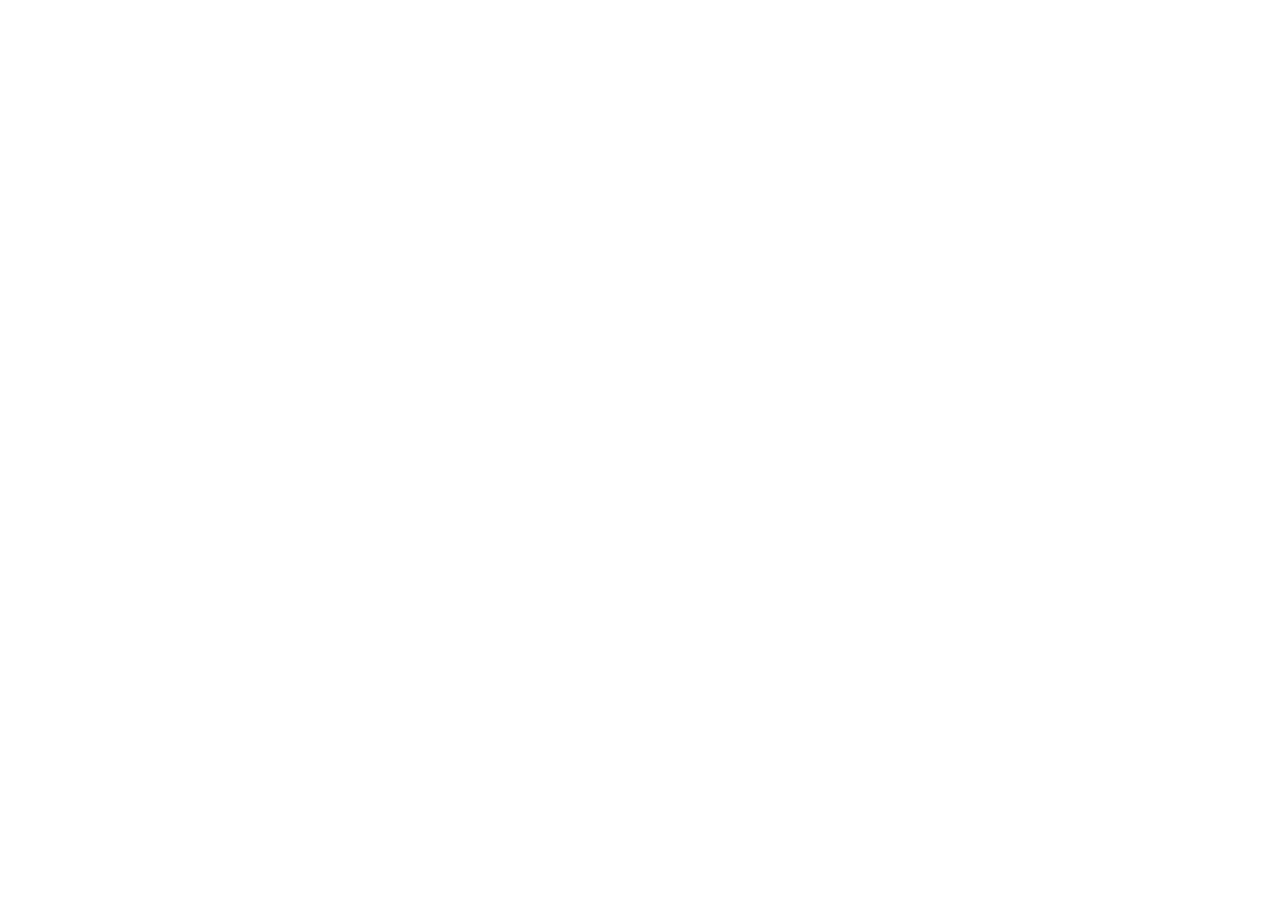
==== index.html @ c298859a "Publish Jing Web Vault" ====
<!doctype html>
<html lang="zh-CN">
  <head>
    <meta charset="UTF-8" />
    <meta name="viewport" content="width=device-width, initial-scale=1.0" />
    <meta name="description" content="通过登录验证访问个人网站与多传感器学习资料的收藏空间。" />
    <link rel="icon" href="./favicon.svg" />
    <title>网站仓库｜每一个作品，都有它的入口</title>
    <script type="module" crossorigin src="./assets/index-rkfT9GxG.js"></script>
    <link rel="stylesheet" crossorigin href="./assets/index-CD7W4DNp.css">
  </head>
  <body>
    <div id="root"></div>
  </body>
</html>
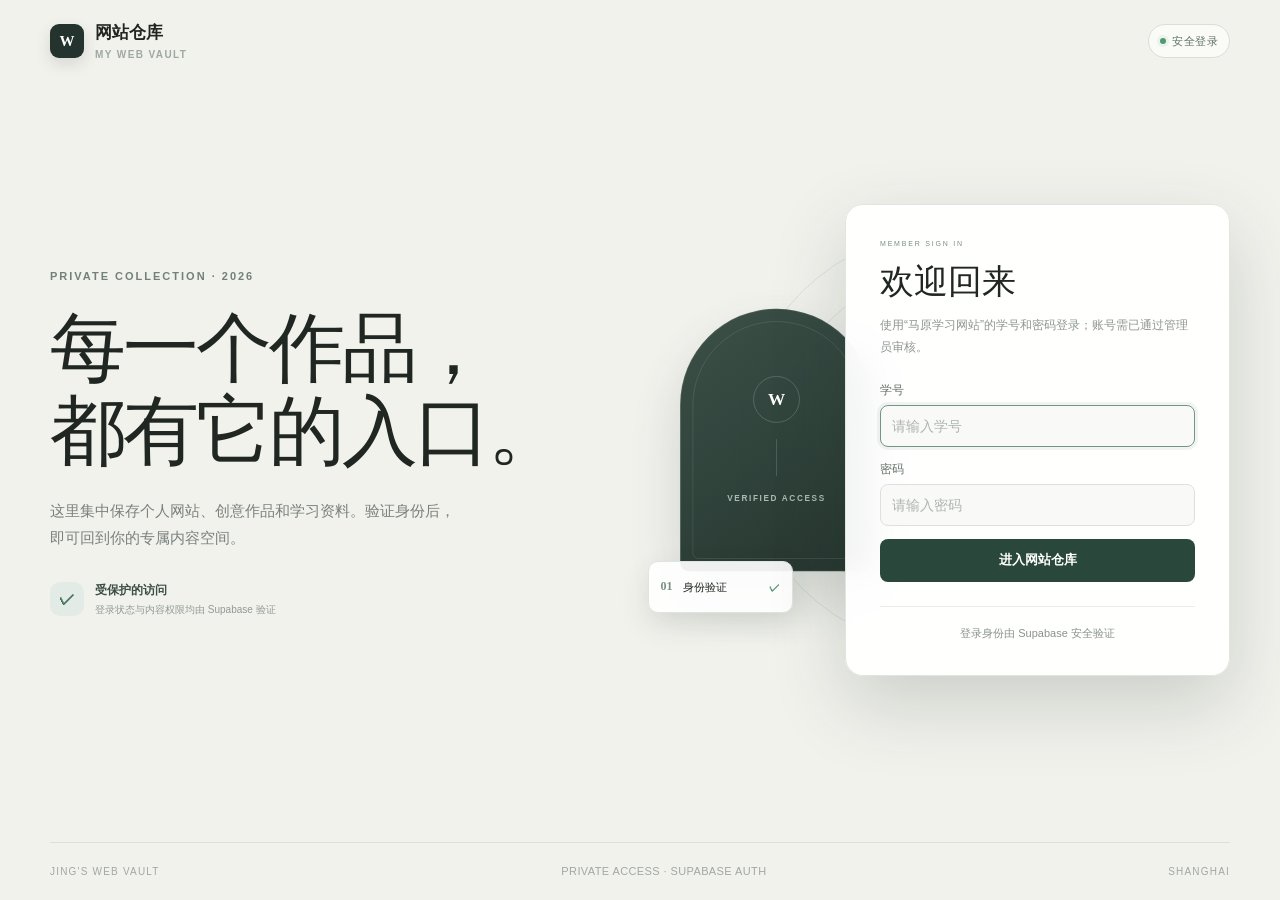
==== commit 1c58d777: "Restore vault design on login page" ====
--- a/index.html
+++ b/index.html
@@ -6,8 +6,8 @@
     <meta name="description" content="通过登录验证访问个人网站与多传感器学习资料的收藏空间。" />
     <link rel="icon" href="./favicon.svg" />
     <title>网站仓库｜每一个作品，都有它的入口</title>
-    <script type="module" crossorigin src="./assets/index-rkfT9GxG.js"></script>
-    <link rel="stylesheet" crossorigin href="./assets/index-CD7W4DNp.css">
+    <script type="module" crossorigin src="./index-D2UlC7gy.js"></script>
+    <link rel="stylesheet" crossorigin href="./index-fD2HAGQc.css">
   </head>
   <body>
     <div id="root"></div>
--- a/index-fD2HAGQc.css
+++ b/index-fD2HAGQc.css
@@ -0,0 +1,2 @@
+/*! tailwindcss v4.2.1 | MIT License | https://tailwindcss.com */
+@layer theme{:root,:host{--font-sans:ui-sans-serif, system-ui, sans-serif, "Apple Color Emoji", "Segoe UI Emoji", "Segoe UI Symbol", "Noto Color Emoji";--font-mono:ui-monospace, SFMono-Regular, Menlo, Monaco, Consolas, "Liberation Mono", "Courier New", monospace;--spacing:.25rem;--default-font-family:var(--font-sans);--default-mono-font-family:var(--font-mono)}}@layer base{*,:after,:before,::backdrop{box-sizing:border-box;border:0 solid;margin:0;padding:0}::file-selector-button{box-sizing:border-box;border:0 solid;margin:0;padding:0}html,:host{-webkit-text-size-adjust:100%;tab-size:4;line-height:1.5;font-family:var(--default-font-family,ui-sans-serif, system-ui, sans-serif, "Apple Color Emoji", "Segoe UI Emoji", "Segoe UI Symbol", "Noto Color Emoji");font-feature-settings:var(--default-font-feature-settings,normal);font-variation-settings:var(--default-font-variation-settings,normal);-webkit-tap-highlight-color:transparent}hr{height:0;color:inherit;border-top-width:1px}abbr:where([title]){-webkit-text-decoration:underline dotted;text-decoration:underline dotted}h1,h2,h3,h4,h5,h6{font-size:inherit;font-weight:inherit}a{color:inherit;-webkit-text-decoration:inherit;-webkit-text-decoration:inherit;-webkit-text-decoration:inherit;-webkit-text-decoration:inherit;text-decoration:inherit}b,strong{font-weight:bolder}code,kbd,samp,pre{font-family:var(--default-mono-font-family,ui-monospace, SFMono-Regular, Menlo, Monaco, Consolas, "Liberation Mono", "Courier New", monospace);font-feature-settings:var(--default-mono-font-feature-settings,normal);font-variation-settings:var(--default-mono-font-variation-settings,normal);font-size:1em}small{font-size:80%}sub,sup{vertical-align:baseline;font-size:75%;line-height:0;position:relative}sub{bottom:-.25em}sup{top:-.5em}table{text-indent:0;border-color:inherit;border-collapse:collapse}:-moz-focusring{outline:auto}progress{vertical-align:baseline}summary{display:list-item}ol,ul,menu{list-style:none}img,svg,video,canvas,audio,iframe,embed,object{vertical-align:middle;display:block}img,video{max-width:100%;height:auto}button,input,select,optgroup,textarea{font:inherit;font-feature-settings:inherit;font-variation-settings:inherit;letter-spacing:inherit;color:inherit;opacity:1;background-color:#0000;border-radius:0}::file-selector-button{font:inherit;font-feature-settings:inherit;font-variation-settings:inherit;letter-spacing:inherit;color:inherit;opacity:1;background-color:#0000;border-radius:0}:where(select:is([multiple],[size])) optgroup{font-weight:bolder}:where(select:is([multiple],[size])) optgroup option{padding-inline-start:20px}::file-selector-button{margin-inline-end:4px}::placeholder{opacity:1}@supports (not ((-webkit-appearance:-apple-pay-button))) or (contain-intrinsic-size:1px){::placeholder{color:currentColor}@supports (color:color-mix(in lab, red, red)){::placeholder{color:color-mix(in oklab, currentcolor 50%, transparent)}}}textarea{resize:vertical}::-webkit-search-decoration{-webkit-appearance:none}::-webkit-date-and-time-value{min-height:1lh;text-align:inherit}::-webkit-datetime-edit{display:inline-flex}::-webkit-datetime-edit-fields-wrapper{padding:0}::-webkit-datetime-edit{padding-block:0}::-webkit-datetime-edit-year-field{padding-block:0}::-webkit-datetime-edit-month-field{padding-block:0}::-webkit-datetime-edit-day-field{padding-block:0}::-webkit-datetime-edit-hour-field{padding-block:0}::-webkit-datetime-edit-minute-field{padding-block:0}::-webkit-datetime-edit-second-field{padding-block:0}::-webkit-datetime-edit-millisecond-field{padding-block:0}::-webkit-datetime-edit-meridiem-field{padding-block:0}::-webkit-calendar-picker-indicator{line-height:1}:-moz-ui-invalid{box-shadow:none}button,input:where([type=button],[type=reset],[type=submit]){appearance:button}::file-selector-button{appearance:button}::-webkit-inner-spin-button{height:auto}::-webkit-outer-spin-button{height:auto}[hidden]:where(:not([hidden=until-found])){display:none!important}}@layer components;@layer utilities{.relative{position:relative}.start{inset-inline-start:var(--spacing)}.contents{display:contents}.table{display:table}.table-row{display:table-row}}@media (width<=650px){.landing-actions{align-items:stretch}.landing-actions .login-button{width:170px}.auth-panel,.register-card{padding:28px 22px}.request-grid{grid-template-columns:1fr}}.login-vault-panel>small,.login-vault-panel label{font-size:12px}@media (width<=900px){.login-vault-panel{width:82%;right:-4%}.login-visual .vault-door{left:-12%}.login-side-card{left:-9%}}@media (width<=650px){.login-hero{padding:34px 0 24px}.login-copy h1{font-size:45px}.login-visual{height:auto!important;margin:34px 0 20px!important;transform:none!important}.login-visual .vault-door,.login-visual .orbit,.login-side-card{display:none}.login-vault-panel{width:100%;padding:28px 24px;position:relative;right:auto}.login-trust{margin-top:22px}}:root{--ink:#202622;--muted:#8b938e;--line:#e6e8e3;--paper:#f5f6f1;--green:#27493c;--accent:#4b8168}*{box-sizing:border-box}html,body{background:var(--paper);min-height:100%;color:var(--ink);margin:0}body{font-family:Arial,PingFang SC,Microsoft YaHei,sans-serif}button,input,select{font:inherit}button,a{color:inherit}a{text-decoration:none}.brand{align-items:center;gap:11px;font-size:15px;font-weight:750;display:flex}.brand-mark{color:#fff;background:#24332d;border-radius:9px;place-items:center;width:34px;height:34px;font:700 15px Georgia,serif;display:grid;box-shadow:0 6px 15px #1d302722}.brand div{flex-direction:column;gap:2px;display:flex}.brand small{color:#9fa8a2;letter-spacing:1.4px;font-size:7px}.brand.light{color:#fff}.brand.light small{color:#7f9189}.landing{background:#f2f2ed;flex-direction:column;min-height:100vh;display:flex;overflow:hidden}.landing-nav{justify-content:space-between;align-items:center;width:min(1180px,100% - 70px);height:82px;margin:auto;display:flex}.private-pill{letter-spacing:.5px;color:#617169;background:#fafaf7;border:1px solid #daddd8;border-radius:20px;align-items:center;gap:6px;padding:8px 11px;font-size:9px;display:flex}.private-pill i{background:#4f9a71;border-radius:50%;width:6px;height:6px;box-shadow:0 0 0 3px #4f9a7117}.landing-hero{flex:1;grid-template-columns:1fr 1fr;align-items:center;gap:60px;width:min(1180px,100% - 70px);margin:auto;padding:45px 0 70px;display:grid}.hero-copy{max-width:520px}.hero-kicker{letter-spacing:2px;color:#718079;font-size:8px;font-weight:700}.hero-copy h1{letter-spacing:-3px;margin:20px 0 25px;font:500 clamp(46px,6vw,76px)/1.08 Georgia,Songti SC,serif}.hero-copy>p{color:#79817d;max-width:410px;font-size:12px;line-height:1.9}.login-button{color:#fff;background:#263e34;border-radius:8px;justify-content:space-between;align-items:center;width:190px;height:48px;margin-top:28px;padding:0 17px;font-size:11px;font-weight:700;transition:all .2s;display:flex;box-shadow:0 10px 25px #263e3428}.login-button:hover{transform:translateY(-2px);box-shadow:0 14px 30px #263e3430}.hero-copy>small{color:#a2a7a4;margin-top:12px;font-size:8px;display:block}.hero-visual{place-items:center;height:480px;display:grid;position:relative}.vault-door{color:#fff;z-index:2;background:linear-gradient(145deg,#354b42,#1d2d27);border-radius:117px 117px 10px 10px;flex-direction:column;justify-content:center;align-items:center;width:235px;height:320px;display:flex;position:relative;box-shadow:0 30px 70px #223c302c,inset 0 0 0 1px #ffffff18}.vault-door:before{content:"";border:1px solid #ffffff1f;border-radius:105px 105px 7px 7px;position:absolute;inset:15px}.vault-door span{border:1px solid #ffffff38;border-radius:50%;place-items:center;width:57px;height:57px;font:600 21px Georgia,serif;display:grid}.vault-door i{background:#ffffff30;width:1px;height:45px;margin:20px 0}.vault-door b{letter-spacing:2px;color:#a9b9b2;font-size:7px}.orbit{border:1px solid #3558471c;border-radius:50%;position:absolute}.orbit-one{width:420px;height:420px}.orbit-two{width:340px;height:340px}.floating-card{z-index:3;-webkit-backdrop-filter:blur(8px);backdrop-filter:blur(8px);background:#ffffffdb;border:1px solid #e3e6e1;border-radius:10px;align-items:center;gap:10px;width:150px;height:52px;padding:0 12px;font-size:9px;display:flex;position:absolute;box-shadow:0 12px 28px #2a3f3520}.floating-card i{color:#769083;font:600 11px Georgia,serif}.floating-card b{color:#738279;margin-left:auto}.card-one{top:18%;left:2%}.card-two{top:45%;right:0}.card-three{bottom:13%;left:5%}.landing-footer{letter-spacing:1.2px;color:#a1a7a3;border-top:1px solid #dde0db;justify-content:space-between;align-items:center;width:min(1180px,100% - 70px);height:58px;margin:auto;font-size:7px;display:flex}.landing-footer p{letter-spacing:.4px}.denied{text-align:center;place-items:center;min-height:100vh;padding:20px;display:grid}.denied>div>span{color:#fff;background:#263e34;border-radius:12px;place-items:center;width:46px;height:46px;margin:auto;font:700 18px Georgia,serif;display:grid}.denied p{letter-spacing:1.8px;color:#789084;margin:25px 0 12px;font-size:8px}.denied h1{margin:0;font:500 30px Georgia,Songti SC,serif}.denied small{color:#909691;margin:14px 0 26px;font-size:10px;display:block}.denied a{color:#fff;background:#263e34;border-radius:7px;padding:10px 14px;font-size:9px}.member-shell{background:#f7f7f3;grid-template-columns:218px 1fr;min-height:100vh;display:grid}.member-side{background:#1e2d27;flex-direction:column;justify-content:space-between;height:100vh;padding:28px 18px 18px;display:flex;position:sticky;top:0}.member-side nav{gap:5px;margin-top:28px;display:grid}.member-side nav a{color:#91a199;border-radius:8px;align-items:center;gap:10px;height:41px;padding:0 11px;font-size:10px;display:flex}.member-side nav a:hover,.member-side nav a.active{color:#fff;background:#ffffff12}.member-side nav a span{font-size:15px}.member-side>div>p{color:#62736b;letter-spacing:1.3px;text-transform:uppercase;margin:28px 12px 10px;font-size:7px}.member-side>div>button{color:#879890;cursor:pointer;background:0 0;border:0;border-radius:7px;align-items:center;width:100%;height:33px;padding:0 12px;font-size:9px;display:flex}.member-side>div>button:hover,.member-side>div>button.active{color:#fff;background:#ffffff0d}.member-side>div>button i{color:#687a71;margin-left:auto;font-size:8px;font-style:normal}.member-profile{color:#fff;border-top:1px solid #ffffff13;align-items:center;gap:8px;padding:16px 4px 0;display:flex}.member-profile>span{color:#2f473c;background:#d7dfda;border-radius:8px;place-items:center;width:30px;height:30px;font:700 11px Georgia,serif;display:grid}.member-profile>div{flex-direction:column;min-width:0;font-size:9px;display:flex}.member-profile small{color:#72837b;text-overflow:ellipsis;max-width:120px;font-size:7px;overflow:hidden}.member-profile a{color:#82938b;margin-left:auto}.member-main{min-width:0}.member-main>header{-webkit-backdrop-filter:blur(12px);backdrop-filter:blur(12px);border-bottom:1px solid var(--line);z-index:4;background:#ffffffd9;justify-content:space-between;align-items:center;height:68px;padding:0 35px;display:flex;position:sticky;top:0}.search{background:#f4f5f1;border:1px solid #e3e5e0;border-radius:8px;align-items:center;gap:7px;width:min(380px,48vw);height:35px;padding:0 10px;display:flex}.search>span{color:#939b96;font-size:20px;transform:rotate(-13deg)}.search input{background:0 0;border:0;outline:0;flex:1;font-size:9px}.member-main>header>div{align-items:center;gap:12px;display:flex}.secure{color:#70847a;align-items:center;gap:5px;font-size:8px;display:flex}.secure i{background:#4f9b70;border-radius:50%;width:5px;height:5px}.admin-link{background:#fff;border:1px solid #dce1dd;border-radius:7px;padding:8px 10px;font-size:8px}.member-content{width:min(1040px,100% - 68px);margin:auto;padding:42px 0 70px}.member-intro{justify-content:space-between;align-items:end;margin-bottom:25px;display:flex}.member-intro p{letter-spacing:1.7px;color:#789084;margin:0 0 10px;font-size:7px}.member-intro h1{margin:0;font:500 34px Georgia,Songti SC,serif}.member-intro>div>span{color:#969c98;margin-top:8px;font-size:9px;display:block}.member-count{background:#eef2ed;border:1px solid #e0e5df;border-radius:12px;align-items:center;gap:9px;padding:12px 17px;display:flex!important}.member-count strong{font:600 22px Georgia,serif}.member-count span{font-size:8px;color:#8c9690!important;margin:0!important}.filter-row{gap:6px;margin-bottom:15px;display:flex;overflow:auto}.filter-row button{white-space:nowrap;cursor:pointer;background:#fff;border:1px solid #e0e2dd;border-radius:17px;padding:7px 11px;font-size:8px}.filter-row button.active{color:#fff;background:#29483b;border-color:#29483b}.member-grid{grid-template-columns:repeat(3,1fr);gap:14px;display:grid}.member-grid>article{border:1px solid var(--line);background:#fff;border-radius:13px;transition:all .2s;overflow:hidden}.member-grid>article:hover{transform:translateY(-3px);box-shadow:0 12px 28px #2c393314}.member-shot{height:130px;padding:16px 22px 0;position:relative;overflow:hidden}.tone-0{background:#e7e1d8}.tone-1{background:#dae8e6}.tone-2{background:#e1ebdd}.tone-3{background:#e4e0ec}.tone-4{background:#eee1d5}.tone-5{background:#dae2e9}.mini-browser{background:#ffffffd6;border-radius:5px 5px 0 0;align-items:center;gap:3px;height:13px;padding:0 6px;display:flex}.mini-browser span{background:#c2c7c2;border-radius:50%;width:3px;height:3px}.shot-design{background:#ffffffa8;height:104px;padding:14px;position:relative}.shot-design>i{background:#54615a;width:29%;height:3px;margin-bottom:13px;display:block}.shot-design>b{opacity:.43;background:#7d8b84;width:47%;height:6px;margin:5px 0;display:block}.shot-design>b:nth-child(3){width:35%}.shot-design em{background:#49695733;border-radius:3px;width:34%;height:61px;position:absolute;top:14px;right:14px}.status{background:#ffffffe8;border-radius:7px;align-items:center;gap:4px;padding:4px 7px;font-size:7px;display:flex;position:absolute;bottom:7px;left:8px}.status>i{background:#4c9b6d;border-radius:50%;width:5px;height:5px}.member-info{padding:14px}.member-info>div{align-items:center;display:flex}.member-info h2{flex:1;margin:0;font-size:11px}.member-info>div a{color:#547565;font-size:14px}.member-info>p{color:#969c98;white-space:nowrap;text-overflow:ellipsis;margin:7px 0 14px;font-size:8px;overflow:hidden}.member-info footer{border-top:1px solid #efefec;align-items:center;gap:7px;padding-top:10px;display:flex}.member-info footer span{color:#65776e;background:#eef2ef;border-radius:4px;padding:4px 6px;font-size:7px}.member-info footer button{color:#909792;cursor:pointer;background:0 0;border:0;margin-left:auto;font-size:7px}.member-info footer a{color:#fff;background:#345746;border-radius:5px;padding:5px 7px;font-size:7px}.empty{text-align:center;background:#ffffff80;border:1px dashed #d6d9d3;border-radius:13px;padding:48px}.empty>span{color:#9fa8a2;font-size:28px}.empty h3{margin:8px 0 5px;font:600 16px Georgia,serif}.empty p{color:#9da39f;font-size:8px}.admin-shell{background:#f5f6f2;grid-template-columns:210px 1fr;min-height:100vh;display:grid}.admin-side{background:#1d2d27;flex-direction:column;height:100vh;padding:28px 17px;display:flex;position:sticky;top:0}.admin-side nav{gap:5px;margin-top:34px;display:grid}.admin-side nav button{color:#8c9d95;cursor:pointer;background:0 0;border:0;border-radius:8px;align-items:center;gap:10px;height:42px;padding:0 11px;font-size:10px;display:flex}.admin-side nav button:hover,.admin-side nav button.active{color:#fff;background:#ffffff12}.admin-side nav button span{font-size:15px}.admin-side nav button i{color:#708179;margin-left:auto;font-size:8px;font-style:normal}.back-vault{color:#82948b;margin-top:auto;padding:10px;font-size:9px}.admin-main>header{border-bottom:1px solid var(--line);background:#fff;justify-content:space-between;align-items:center;height:105px;padding:0 40px;display:flex}.admin-main>header p{letter-spacing:1.6px;color:#789084;margin:0 0 7px;font-size:7px}.admin-main>header h1{margin:0;font:600 25px Georgia,Songti SC,serif}.admin-main>header>button{color:#fff;cursor:pointer;background:#29483b;border:0;border-radius:8px;padding:11px 14px;font-size:9px;font-weight:700}.admin-content{width:min(1150px,100%);margin:auto;padding:30px 40px}.admin-summary{grid-template-columns:repeat(3,1fr);gap:12px;margin-bottom:20px;display:grid}.admin-summary article{border:1px solid var(--line);background:#fff;border-radius:11px;flex-direction:column;justify-content:space-between;height:85px;padding:16px;display:flex}.admin-summary span{color:#929995;font-size:8px}.admin-summary strong{font:600 21px Georgia,serif}.admin-table{border:1px solid var(--line);background:#fff;border-radius:12px;overflow:hidden}.table-head,.table-row{grid-template-columns:2fr .8fr .7fr 1.2fr .65fr;align-items:center;padding:0 17px;display:grid}.table-head{border-bottom:1px solid var(--line);letter-spacing:.5px;color:#8f9692;text-transform:uppercase;background:#f0f2ee;height:39px;font-size:7px}.table-row{border-bottom:1px solid #eff0ed;min-height:64px;font-size:8px}.table-row:last-child{border-bottom:0}.table-row>span:first-child{align-items:center;gap:9px;min-width:0;display:flex}.table-row>span:first-child>b{color:#3e6552;background:#e4ebe6;border-radius:7px;place-items:center;width:29px;height:29px;font:600 11px Georgia,serif;display:grid}.table-row>span:first-child>i{flex-direction:column;min-width:0;font-style:normal;display:flex}.table-row>span:first-child small{color:#a1a6a3;white-space:nowrap;text-overflow:ellipsis;max-width:200px;margin-top:3px;font-size:7px;overflow:hidden}.table-row em{color:#5c7167;background:#eef2ef;border-radius:4px;padding:4px 6px;font-size:7px;font-style:normal}.online-dot{background:#4b9d6d;border-radius:50%;width:5px;height:5px;margin-right:5px;display:inline-block}.url-cell{white-space:nowrap;text-overflow:ellipsis;color:#87908b;overflow:hidden}.table-row>span:last-child{justify-content:flex-end;gap:7px;display:flex}.table-row>span:last-child a{color:#547565;font-size:13px}.table-row>span:last-child button{color:#bd6b63;cursor:pointer;background:0 0;border:0;font-size:7px}.admin-note{background:#edf4ef;border:1px solid #dae5de;border-radius:10px;align-items:center;gap:10px;margin-bottom:17px;padding:12px 14px;display:flex}.admin-note>span{color:#fff;background:#4b7c64;border-radius:50%;place-items:center;width:22px;height:22px;font:600 10px Georgia,serif;display:grid}.admin-note p{color:#66756d;margin:0;font-size:8px}.admin-note strong{color:#3f5d4e;margin-bottom:3px;display:block}.modal-backdrop{-webkit-backdrop-filter:blur(5px);backdrop-filter:blur(5px);z-index:20;background:#18241f66;place-items:center;padding:20px;display:grid;position:fixed;inset:0}.modal{background:#fff;border-radius:15px;width:min(390px,100%);padding:29px;position:relative;box-shadow:0 24px 65px #0003}.close{color:#888;cursor:pointer;background:0 0;border:0;font-size:20px;position:absolute;top:12px;right:14px}.modal-icon{color:#3b7057;background:#e8f0eb;border-radius:9px;place-items:center;width:34px;height:34px;display:grid}.modal h2{margin:14px 0 6px;font:600 20px Georgia,Songti SC,serif}.modal>p{color:#979d99;margin:0 0 17px;font-size:8px}.modal label{color:#6d746f;gap:5px;margin-top:10px;font-size:8px;display:grid}.modal input,.modal select{background:#fafbf8;border:1px solid #dfe2dc;border-radius:7px;outline:0;height:38px;padding:0 10px;font-size:9px}.modal input:focus,.modal select:focus{border-color:#729481;box-shadow:0 0 0 3px #52735f13}.submit-button{color:#fff;cursor:pointer;background:#29483b;border:0;border-radius:7px;width:100%;height:39px;margin-top:18px;font-size:9px;font-weight:700}.toast{z-index:30;color:#fff;background:#203129;border-radius:8px;padding:11px 15px;font-size:8px;position:fixed;bottom:24px;left:50%;transform:translate(-50%);box-shadow:0 10px 28px #0003}@media (width<=900px){.landing-hero{gap:20px}.hero-visual{transform:scale(.83)}.member-shell,.admin-shell{grid-template-columns:180px 1fr}.member-grid{grid-template-columns:repeat(2,1fr)}.admin-content{padding:25px 22px}.admin-main>header{padding:0 24px}.table-head,.table-row{grid-template-columns:1.5fr .7fr .7fr .5fr}.table-head span:nth-child(4),.table-row>span:nth-child(4){display:none}}@media (width<=650px){.landing-nav,.landing-hero,.landing-footer{width:calc(100% - 34px)}.landing-nav{height:70px}.landing-hero{padding:50px 0;display:block}.hero-copy h1{font-size:47px}.hero-visual{height:390px;margin-top:35px}.floating-card{width:130px}.landing-footer span:last-child{display:none}.member-shell,.admin-shell{display:block}.member-side,.admin-side{z-index:10;width:100%;height:62px;padding:7px 10px;display:block;position:fixed;inset:auto 0 0}.member-side .brand,.member-side>div>p,.member-side>div>button,.member-profile,.admin-side>.brand,.back-vault{display:none}.member-side nav,.admin-side nav{grid-template-columns:1fr 1fr;margin:0;display:grid}.member-side nav a,.admin-side nav button{justify-content:center;height:47px}.admin-side nav button i{display:none}.member-main>header{height:61px;padding:0 14px}.secure{display:none}.member-content{width:calc(100% - 28px);padding:28px 0 90px}.member-grid{grid-template-columns:1fr 1fr;gap:9px}.member-shot{height:105px;padding:13px 14px 0}.member-count{display:none!important}.admin-main>header{height:90px;padding:0 18px}.admin-content{padding:18px 14px 90px}.admin-summary{gap:7px}.admin-summary article{padding:12px}.table-head,.table-row{grid-template-columns:1.5fr .7fr .5fr}.table-head span:nth-child(3),.table-row>span:nth-child(3){display:none}.table-row>span:first-child small{max-width:110px}}@media (width<=430px){.private-pill{display:none}.hero-copy h1{font-size:41px}.hero-visual{margin:-10px -40px;transform:scale(.7)}.landing-footer p{display:none}.member-grid{grid-template-columns:1fr}.search{width:62vw}.member-intro h1{font-size:29px}.admin-summary{grid-template-columns:1fr 1fr}.admin-summary article:last-child{display:none}.table-head,.table-row{grid-template-columns:1fr .6fr}.table-head span:nth-child(2),.table-row>span:nth-child(2){display:none}}body{font-size:16px}.private-pill,.hero-kicker{font-size:12px}.hero-copy>p{font-size:16px}.login-button{font-size:15px}.hero-copy>small,.floating-card{font-size:12px}.vault-door b,.landing-footer{font-size:10px}.denied p{font-size:11px}.denied small,.denied a,.member-side nav a{font-size:14px}.member-info>p{font-size:13px;line-height:1.6}.back-vault{font-size:13px}.table-row{font-size:12px}.table-row>span:first-child small,.table-row em,.table-row>span:last-child button{font-size:11px}.admin-note p,.modal>p,.modal label{font-size:12px}.modal input,.modal select,.submit-button{font-size:13px}@media (width<=650px){.member-side nav a,.admin-side nav button{font-size:13px}.member-info h2{font-size:16px}.member-info>p,.search input{font-size:13px}}.brand{font-size:17px}.brand small{font-size:10px}.private-pill,.hero-kicker{font-size:11px}.hero-copy>p{font-size:15px;line-height:1.8}.login-button,.register-button{font-size:13px}.hero-copy>small,.floating-card{font-size:11px}.floating-card i{font-size:13px}.landing-footer{font-size:10px}.landing-footer p,.denied p{font-size:11px}.denied h1{font-size:34px}.denied small{font-size:13px}.denied a{font-size:12px}.auth-panel>p,.register-card>p{font-size:10px}.auth-panel>h1,.register-card>h1{font-size:32px}.auth-panel>small,.register-card>small{font-size:13px}.auth-panel label,.register-card label{font-size:12px}.auth-panel input,.register-card input,.register-card textarea{font-size:14px}.auth-panel form>button,.register-card form>button,.register-card.status-card>button{font-size:13px}.auth-panel form>em,.register-card form>em,.auth-panel>footer,.auth-tabs button,.phone-coming p,.signup-success p,.signup-success a,.status-card>a,.cancel-link{font-size:12px}.verified-account>span,.account-line>span{font-size:11px}.verified-account b,.account-line i{font-size:12px}.member-side nav a{font-size:13px}.member-side>div>p{font-size:10px}.member-side>div>button{font-size:12px}.member-side>div>button i{font-size:10px}.member-profile>div{font-size:12px}.member-profile small{font-size:10px}.search input{font-size:12px}.secure,.admin-link{font-size:11px}.member-intro p{font-size:10px}.member-intro h1{font-size:38px}.member-intro>div>span{font-size:12px}.member-count span{font-size:11px!important}.filter-row button{font-size:11px}.status{font-size:10px}.member-info h2{font-size:15px}.member-info>p{font-size:12px}.member-info footer span,.member-info footer button,.member-info footer a{font-size:10px}.empty p{font-size:11px}.admin-side nav button{font-size:13px}.admin-side nav button i,.back-vault{font-size:11px}.admin-main>header p{font-size:10px}.admin-main>header h1{font-size:29px}.admin-main>header>button{font-size:12px}.admin-summary span{font-size:11px}.table-head{font-size:10px}.table-row{min-height:70px;font-size:11px}.table-row>span:first-child strong{font-size:12px}.table-row>span:first-child small,.table-row em,.table-row>span:last-child button{font-size:10px}.admin-note p{font-size:11px;line-height:1.6}.modal h2{font-size:23px}.modal>p,.modal label{font-size:11px}.modal input,.modal select,.submit-button{font-size:12px}.toast,.review-title p,.request-grid>article>p,.no-requests p{font-size:11px}.review-title>span,.request-person>i,.request-grid footer>small,.request-grid footer button{font-size:10px}.request-person small{font-size:10px}@media (width<=650px){.hero-copy>p{font-size:14px}.member-intro h1{font-size:33px}.table-row{font-size:10px}.auth-panel>h1,.register-card>h1{font-size:29px}}.landing-actions{align-items:center;gap:10px;margin-top:28px;display:flex}.landing-actions .login-button{margin-top:0}.register-button{color:#42564c;background:#fafaf7;border:1px solid #d8ddd8;border-radius:8px;place-items:center;height:48px;padding:0 18px;font-size:10px;font-weight:700;display:grid}.denied>div>div{justify-content:center;align-items:center;gap:12px;display:flex}.denied .text-link{color:#52645b;background:0 0;border:1px solid #d8ddd8}.auth-page,.register-page{background:radial-gradient(circle at 50% 8%,#fff 0,#f4f5f0 42%,#e9ede7 100%);place-items:center;min-height:100vh;padding:30px 18px;display:grid}.auth-panel,.register-card{background:#ffffffed;border:1px solid #e1e5df;border-radius:18px;width:min(430px,100%);padding:38px;box-shadow:0 24px 65px #263b3120}.register-logo{color:#fff;background:#263e34;border-radius:11px;place-items:center;width:42px;height:42px;font:700 16px Georgia,serif;display:grid}.auth-panel>p,.register-card>p{letter-spacing:1.8px;color:#759080;margin:24px 0 10px;font-size:7px}.auth-panel>h1,.register-card>h1{margin:0 0 10px;font:500 29px Georgia,Songti SC,serif}.auth-panel>small,.register-card>small{color:#8d9690;font-size:9px;line-height:1.8;display:block}.auth-panel form,.register-card form{gap:13px;margin-top:22px;display:grid}.auth-panel label,.register-card label{color:#66716a;gap:6px;font-size:8px;display:grid}.auth-panel input,.register-card input,.register-card textarea{background:#f9faf7;border:1px solid #dce1db;border-radius:8px;outline:0;width:100%;padding:0 11px;font-size:10px}.auth-panel input,.register-card input{height:42px}.register-card textarea{resize:vertical;height:92px;padding-top:11px}.auth-panel input:focus,.register-card input:focus,.register-card textarea:focus{border-color:#739582;box-shadow:0 0 0 3px #52735f13}.auth-panel form>button,.register-card form>button,.register-card.status-card>button{color:#fff;cursor:pointer;background:#29483b;border:0;border-radius:8px;height:43px;font-size:9px;font-weight:700}.auth-panel form>button:disabled,.register-card form>button:disabled{opacity:.65}.auth-panel form>em,.register-card form>em{color:#b1534e;background:#fff0ee;border-radius:7px;padding:9px;font-size:8px;font-style:normal}.auth-panel>footer{text-align:center;color:#8a928d;border-top:1px solid #eceeea;margin-top:24px;padding-top:18px;font-size:8px}.auth-panel>footer a{color:#315c48;margin-left:4px;font-weight:700}.auth-tabs{background:#eef1ec;border-radius:9px;grid-template-columns:1fr 1fr;margin-top:22px;padding:4px;display:grid}.auth-tabs button{color:#7c8781;cursor:pointer;background:0 0;border:0;border-radius:7px;height:34px;font-size:8px}.auth-tabs button.active{color:#29483b;background:#fff;box-shadow:0 3px 10px #213a2f12}.phone-coming,.signup-success{text-align:center;padding:28px 10px 12px}.phone-coming>span,.signup-success>span,.pending-icon,.rejected-icon{color:#3d765a;background:#e6efe9;border-radius:50%;place-items:center;width:42px;height:42px;margin:auto;font-style:normal;display:grid}.phone-coming h2,.signup-success h2{margin:13px 0 6px;font:600 17px Georgia,Songti SC,serif}.phone-coming p,.signup-success p{color:#8c9690;font-size:8px;line-height:1.7}.signup-success a{color:#fff;background:#29483b;border-radius:7px;margin-top:12px;padding:10px 14px;font-size:8px;display:inline-block}.verified-account,.account-line{background:#eff5f1;border:1px solid #dce7df;border-radius:9px;align-items:center;gap:10px;margin-top:18px;padding:11px 12px;display:flex}.verified-account>i{color:#fff;background:#4d8468;border-radius:50%;place-items:center;width:24px;height:24px;font-size:9px;font-style:normal;display:grid}.verified-account>span,.account-line>span{color:#7c8881;flex-direction:column;font-size:8px;display:flex}.verified-account b,.account-line i{color:#344d40;margin-top:3px;font-size:9px;font-style:normal}.cancel-link{text-align:center;color:#7f8983;margin-top:17px;font-size:8px;display:block}.status-card{text-align:center}.status-card .register-logo{margin:0 auto 22px}.status-card>i{margin-bottom:14px}.status-card .account-line{text-align:left}.status-card>a{color:#315c48;margin-top:22px;font-size:8px;font-weight:700;display:inline-block}.review-section{margin-bottom:18px}.review-title{justify-content:space-between;align-items:center;margin-bottom:12px;display:flex}.review-title h2{margin:0 0 4px;font:600 17px Georgia,Songti SC,serif}.review-title p{color:#8b948f;margin:0;font-size:8px}.review-title>span{color:#9a6a2d;background:#fff1df;border-radius:12px;padding:6px 9px;font-size:7px}.request-grid{grid-template-columns:repeat(2,1fr);gap:10px;display:grid}.request-grid>article{border:1px solid var(--line);background:#fff;border-radius:11px;padding:15px}.request-person{align-items:center;gap:9px;display:flex}.request-person>b{color:#426453;background:#e5ece7;border-radius:8px;place-items:center;width:31px;height:31px;font:600 11px Georgia,serif;display:grid}.request-person>span{flex-direction:column;min-width:0;display:flex}.request-person strong{font-size:9px}.request-person small{color:#929995;font-size:7px}.request-person>i{color:#a27035;background:#fff4e5;border-radius:4px;margin-left:auto;padding:4px 6px;font-size:7px;font-style:normal}.request-grid>article>p{color:#7c8680;min-height:28px;font-size:8px;line-height:1.6}.request-grid footer{border-top:1px solid #eef0ec;align-items:center;gap:6px;padding-top:10px;display:flex}.request-grid footer>small{color:#9ca39f;margin-right:auto;font-size:7px}.request-grid footer button{cursor:pointer;border:0;border-radius:6px;padding:7px 9px;font-size:7px}.request-grid footer .reject{color:#a75b55;background:#f6eeee}.request-grid footer .approve{color:#fff;background:#315744}.no-requests{background:#fff;border:1px dashed #d8ded8;border-radius:11px;justify-content:center;align-items:center;gap:9px;height:82px;display:flex}.no-requests span{color:#4f8068;background:#e8f1eb;border-radius:50%;place-items:center;width:24px;height:24px;display:grid}.no-requests p{color:#818b85;font-size:8px}@media (width<=650px){.landing-actions{align-items:stretch}.landing-actions .login-button{width:170px}.auth-panel,.register-card{padding:28px 22px}.request-grid{grid-template-columns:1fr}}.profile-logout{color:inherit;cursor:pointer;font:inherit;background:0 0;border:0}.text-logout{color:#68776f;cursor:pointer;background:0 0;border:0;margin-top:18px;font-size:9px;text-decoration:underline}.login-hero{padding-top:26px}.login-copy{z-index:2;position:relative}.login-copy h1{max-width:520px}.login-trust{align-items:center;gap:11px;margin-top:30px;display:flex}.login-trust>span{color:#3f7459;background:#e3ebe6;border-radius:10px;place-items:center;width:34px;height:34px;font-weight:700;display:grid}.login-trust p{flex-direction:column;gap:3px;display:flex;margin:0!important}.login-trust b{color:#3c4f46;font-size:12px}.login-trust small{color:#909a94;font-size:10px}.login-visual{isolation:isolate}.login-visual .vault-door{opacity:.96;position:absolute;left:-2%;transform:scale(.82)}.login-vault-panel{z-index:4;-webkit-backdrop-filter:blur(16px);backdrop-filter:blur(16px);background:#fffffff2;width:min(385px,78%);padding:34px;position:absolute;right:0;box-shadow:0 28px 75px #263b3130}.login-vault-panel>p{margin-top:0}.login-vault-panel>h1{font-size:34px}.login-vault-panel>small,.login-vault-panel label{font-size:12px}.login-vault-panel input{font-size:14px}.login-vault-panel form>button{font-size:13px}.login-vault-panel>footer{font-size:11px}.login-side-card{z-index:3;background:#ffffffeb;border:1px solid #dfe4df;border-radius:10px;align-items:center;gap:10px;width:145px;height:52px;padding:0 12px;font-size:11px;display:flex;position:absolute;bottom:14%;left:-4%;box-shadow:0 12px 28px #263b3120}.login-side-card i{color:#789084;font:600 12px Georgia,serif}.login-side-card b{color:#4b8b68;margin-left:auto}@media (width<=900px){.login-vault-panel{width:82%;right:-4%}.login-visual .vault-door{left:-12%}.login-side-card{left:-9%}}@media (width<=650px){.login-hero{padding:34px 0 24px}.login-copy h1{font-size:45px}.login-visual{height:auto!important;margin:34px 0 20px!important;transform:none!important}.login-visual .vault-door,.login-visual .orbit,.login-side-card{display:none}.login-vault-panel{width:100%;padding:28px 24px;position:relative;right:auto}.login-trust{margin-top:22px}}.learn-shell{color:#1f2924;background:#f4f6f1;min-height:100vh;font-size:16px}.learn-hero{color:#fff;background:#20382f;padding:28px max(28px,50vw - 580px) 64px}.learn-hero nav{color:#b9c8c0;justify-content:space-between;align-items:center;font-size:14px;display:flex}.learn-hero nav a{color:#e7eee9;padding:9px 0}.learn-hero nav span{letter-spacing:1.7px;font-size:12px}.learn-hero-grid{grid-template-columns:1.35fr .65fr;align-items:end;gap:65px;padding-top:68px;display:grid}.learn-hero-grid>div>p{letter-spacing:1.3px;color:#97b7a7;margin:0 0 15px;font-size:13px}.learn-hero h1{letter-spacing:-2px;margin:0 0 22px;font:500 clamp(42px,5vw,66px)/1.13 Georgia,Songti SC,serif}.learn-hero-grid>div>span{color:#cbd8d1;max-width:650px;font-size:17px;line-height:1.85;display:block}.learn-stats{grid-template-columns:repeat(3,1fr);gap:10px;display:grid}.learn-stats article{text-align:center;background:#ffffff0a;border:1px solid #ffffff1d;border-radius:13px;padding:18px 10px}.learn-stats strong{font:600 30px Georgia,serif;display:block}.learn-stats span{color:#aebfb6;font-size:12px}.learn-guide{background:#fff;border:1px solid #e1e6df;border-radius:17px;grid-template-columns:230px 1fr;align-items:center;gap:24px;width:min(1160px,100% - 48px);margin:-29px auto 0;padding:25px 28px;display:grid;box-shadow:0 15px 40px #25372f12}.learn-guide small,.material-heading small,.learn-boundary small{letter-spacing:1.4px;color:#5e836f;font-size:11px;font-weight:750}.learn-guide h2,.material-heading h2,.learn-boundary h2{margin:7px 0 0;font:600 22px Georgia,Songti SC,serif}.learn-guide ol{counter-reset:guide;grid-template-columns:repeat(5,1fr);margin:0;padding:0;list-style:none;display:grid}.learn-guide li{counter-increment:guide;border-left:1px solid #e8ebe6;padding:5px 14px}.learn-guide li:before{content:counter(guide,decimal-leading-zero);color:#89a092;font:600 12px Georgia,serif}.learn-guide li b,.learn-guide li span{display:block}.learn-guide li b{margin:6px 0 3px;font-size:14px}.learn-guide li span{color:#8b9690;font-size:12px}.learn-body{width:min(1160px,100% - 48px);margin:auto;padding:46px 0 72px}.learn-controls{justify-content:space-between;align-items:center;gap:20px;display:flex}.format-tabs{background:#e9ede7;border-radius:11px;padding:4px;display:flex}.format-tabs button{cursor:pointer;background:0 0;border:0;border-radius:8px;padding:11px 17px;font-size:15px}.format-tabs button i{color:#819087;margin-left:5px;font-size:12px;font-style:normal}.format-tabs button.active{color:#284b3b;background:#fff;font-weight:750;box-shadow:0 3px 10px #293b3212}.learn-controls label{background:#fff;border:1px solid #dce2da;border-radius:11px;align-items:center;gap:8px;width:min(400px,45vw);height:46px;padding:0 13px;display:flex}.learn-controls label span{color:#7f8e86;font-size:24px;transform:rotate(-12deg)}.learn-controls input{background:0 0;border:0;outline:0;flex:1;font-size:15px}.category-row{gap:8px;padding:17px 0 35px;display:flex;overflow:auto}.category-row button{white-space:nowrap;cursor:pointer;background:#fafbf9;border:1px solid #d9dfd7;border-radius:21px;padding:9px 14px;font-size:13px}.category-row button.active{color:#fff;background:#294a3b;border-color:#294a3b}.material-heading{justify-content:space-between;align-items:end;margin-bottom:18px;display:flex}.material-heading>span{color:#86928b;font-size:13px}.material-grid{grid-template-columns:repeat(3,1fr);gap:15px;display:grid}.material-card{background:#fff;border:1px solid #e0e5de;border-radius:15px;flex-direction:column;min-height:335px;padding:20px;transition:all .2s;display:flex}.material-card:hover{border-color:#c8d5cc;transform:translateY(-3px);box-shadow:0 14px 30px #273a3112}.material-top{color:#718078;align-items:center;gap:7px;font-size:11px;display:flex}.material-type{border-radius:6px;padding:4px 8px;font-weight:800}.material-type.reading{color:#37624d;background:#e7f0e9}.material-type.video{color:#66538a;background:#eeeaf6}.material-top b{color:#9a6a22;background:#fff5df;border-radius:6px;margin-left:auto;padding:4px 7px;font-size:10px}.material-card h3{margin:17px 0 10px;font:600 20px/1.45 Georgia,Songti SC,serif}.material-card>p{color:#6d7872;margin:0 0 15px;font-size:14px;line-height:1.75}.ai-note{background:#f4f6f3;border-radius:10px;margin-top:auto;padding:12px 13px}.ai-note strong,.ai-note span{display:block}.ai-note strong{color:#4c755f;margin-bottom:5px;font-size:11px}.ai-note span{color:#66736c;font-size:13px;line-height:1.65}.material-card footer{border-top:1px solid #edf0ec;justify-content:space-between;align-items:center;margin-top:15px;padding-top:14px;display:flex}.material-card footer span{color:#8b9690;font-size:11px}.material-card footer a,.material-card footer button{color:#2d6048;cursor:pointer;background:0 0;border:0;padding:0;font-size:13px;font-weight:750}.learn-empty{text-align:center;color:#7b8780;border:1px dashed #cfd7cf;border-radius:14px;padding:55px}.learn-boundary{background:#e8eee9;border-top:1px solid #dbe3dc;grid-template-columns:.65fr 1.35fr;align-items:center;gap:60px;padding:46px max(28px,50vw - 580px);display:grid}.learn-boundary p{color:#647169;margin:0;font-size:15px;line-height:1.9}.learn-boundary h2{font-size:27px}.learn-boundary small{color:#4a725d}.reader-backdrop{z-index:50;-webkit-backdrop-filter:blur(7px);backdrop-filter:blur(7px);background:#17221dbd;place-items:center;padding:24px;display:grid;position:fixed;inset:0}.reader-panel{background:#fbfcf9;border-radius:19px;width:min(820px,100%);max-height:90vh;overflow:auto;box-shadow:0 30px 90px #0006}.reader-panel>header{z-index:2;-webkit-backdrop-filter:blur(10px);backdrop-filter:blur(10px);background:#fbfcf9f2;border-bottom:1px solid #e3e8e2;justify-content:space-between;gap:20px;padding:24px 28px 20px;display:flex;position:sticky;top:0}.reader-panel>header span{color:#5b816c;letter-spacing:.8px;font-size:12px}.reader-panel>header h2{margin:6px 0 0;font:600 28px/1.35 Georgia,Songti SC,serif}.reader-panel>header button{color:#4c5f55;cursor:pointer;background:#edf1ec;border:0;border-radius:50%;width:38px;height:38px;font-size:25px}.reader-intro{color:#53645a;background:#eaf0eb;border-radius:12px;margin:24px 28px 8px;padding:18px 20px;font-size:17px;line-height:1.9}.reader-content{padding:4px 28px 12px}.reader-content section{border-bottom:1px solid #e7ebe6;padding:18px 0}.reader-content section:last-child{border-bottom:0}.reader-content h3{margin:0 0 10px;font:600 21px Georgia,Songti SC,serif}.reader-content p,.reader-content li{color:#4f5e56;font-size:16px;line-height:1.85}.reader-content p{margin:8px 0}.reader-content ul{margin:0;padding-left:23px}.reader-content li{margin:6px 0}.reader-panel>footer{border-top:1px solid #e3e8e2;justify-content:space-between;align-items:center;gap:20px;padding:18px 28px 22px;display:flex}.reader-panel>footer span{color:#879188;font-size:12px}.reader-panel>footer a{color:#2f654a;font-size:14px;font-weight:750}@media (width<=900px){.learn-hero-grid{grid-template-columns:1fr;gap:30px;padding-top:45px}.learn-guide{grid-template-columns:1fr}.learn-guide ol{grid-template-columns:repeat(3,1fr)}.material-grid{grid-template-columns:1fr 1fr}.learn-boundary{grid-template-columns:1fr;gap:20px}}@media (width<=620px){.learn-shell{font-size:16px}.learn-hero{padding:20px 18px 48px}.learn-hero nav span{display:none}.learn-hero h1{font-size:39px}.learn-hero-grid>div>span{font-size:16px}.learn-stats{gap:6px}.learn-stats article{padding:14px 5px}.learn-guide,.learn-body{width:calc(100% - 28px)}.learn-guide{padding:20px}.learn-guide ol{grid-template-columns:1fr 1fr}.learn-controls{flex-direction:column;align-items:stretch}.learn-controls label{width:100%}.category-row{padding-bottom:27px}.material-heading{align-items:start}.material-grid{grid-template-columns:1fr}.material-card{min-height:0}.learn-boundary{padding:36px 20px}.learn-hero-grid{padding-top:38px}.reader-backdrop{padding:0}.reader-panel{border-radius:0;width:100%;height:100vh;max-height:none}.reader-panel>header{padding:19px 18px 16px}.reader-panel>header h2{font-size:24px}.reader-intro{margin:18px 16px 4px;font-size:16px}.reader-content{padding:4px 18px 10px}.reader-content p,.reader-content li{font-size:16px}.reader-panel>footer{flex-direction:column;align-items:flex-start;padding:16px 18px}}
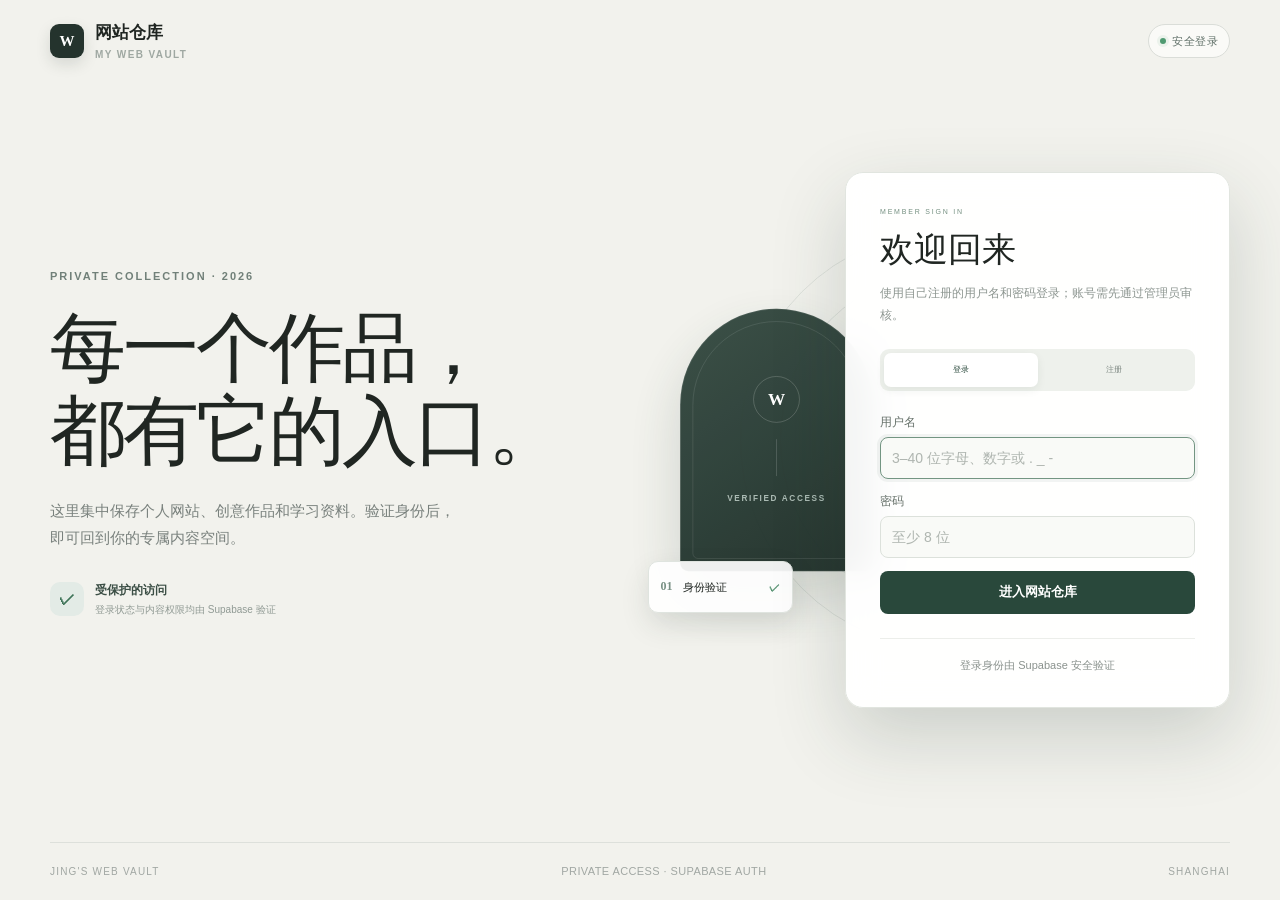
==== commit 69cb7a11: "Add username registration and admin approval" ====
--- a/index.html
+++ b/index.html
@@ -6,8 +6,8 @@
     <meta name="description" content="通过登录验证访问个人网站与多传感器学习资料的收藏空间。" />
     <link rel="icon" href="./favicon.svg" />
     <title>网站仓库｜每一个作品，都有它的入口</title>
-    <script type="module" crossorigin src="./index-D2UlC7gy.js"></script>
-    <link rel="stylesheet" crossorigin href="./index-fD2HAGQc.css">
+    <script type="module" crossorigin src="./index-BmKy0x7Q.js"></script>
+    <link rel="stylesheet" crossorigin href="./index-RHdn1_Pa.css">
   </head>
   <body>
     <div id="root"></div>
--- a/index-RHdn1_Pa.css
+++ b/index-RHdn1_Pa.css
@@ -0,0 +1,2 @@
+/*! tailwindcss v4.2.1 | MIT License | https://tailwindcss.com */
+@layer theme{:root,:host{--font-sans:ui-sans-serif, system-ui, sans-serif, "Apple Color Emoji", "Segoe UI Emoji", "Segoe UI Symbol", "Noto Color Emoji";--font-mono:ui-monospace, SFMono-Regular, Menlo, Monaco, Consolas, "Liberation Mono", "Courier New", monospace;--spacing:.25rem;--default-font-family:var(--font-sans);--default-mono-font-family:var(--font-mono)}}@layer base{*,:after,:before,::backdrop{box-sizing:border-box;border:0 solid;margin:0;padding:0}::file-selector-button{box-sizing:border-box;border:0 solid;margin:0;padding:0}html,:host{-webkit-text-size-adjust:100%;tab-size:4;line-height:1.5;font-family:var(--default-font-family,ui-sans-serif, system-ui, sans-serif, "Apple Color Emoji", "Segoe UI Emoji", "Segoe UI Symbol", "Noto Color Emoji");font-feature-settings:var(--default-font-feature-settings,normal);font-variation-settings:var(--default-font-variation-settings,normal);-webkit-tap-highlight-color:transparent}hr{height:0;color:inherit;border-top-width:1px}abbr:where([title]){-webkit-text-decoration:underline dotted;text-decoration:underline dotted}h1,h2,h3,h4,h5,h6{font-size:inherit;font-weight:inherit}a{color:inherit;-webkit-text-decoration:inherit;-webkit-text-decoration:inherit;-webkit-text-decoration:inherit;-webkit-text-decoration:inherit;text-decoration:inherit}b,strong{font-weight:bolder}code,kbd,samp,pre{font-family:var(--default-mono-font-family,ui-monospace, SFMono-Regular, Menlo, Monaco, Consolas, "Liberation Mono", "Courier New", monospace);font-feature-settings:var(--default-mono-font-feature-settings,normal);font-variation-settings:var(--default-mono-font-variation-settings,normal);font-size:1em}small{font-size:80%}sub,sup{vertical-align:baseline;font-size:75%;line-height:0;position:relative}sub{bottom:-.25em}sup{top:-.5em}table{text-indent:0;border-color:inherit;border-collapse:collapse}:-moz-focusring{outline:auto}progress{vertical-align:baseline}summary{display:list-item}ol,ul,menu{list-style:none}img,svg,video,canvas,audio,iframe,embed,object{vertical-align:middle;display:block}img,video{max-width:100%;height:auto}button,input,select,optgroup,textarea{font:inherit;font-feature-settings:inherit;font-variation-settings:inherit;letter-spacing:inherit;color:inherit;opacity:1;background-color:#0000;border-radius:0}::file-selector-button{font:inherit;font-feature-settings:inherit;font-variation-settings:inherit;letter-spacing:inherit;color:inherit;opacity:1;background-color:#0000;border-radius:0}:where(select:is([multiple],[size])) optgroup{font-weight:bolder}:where(select:is([multiple],[size])) optgroup option{padding-inline-start:20px}::file-selector-button{margin-inline-end:4px}::placeholder{opacity:1}@supports (not ((-webkit-appearance:-apple-pay-button))) or (contain-intrinsic-size:1px){::placeholder{color:currentColor}@supports (color:color-mix(in lab, red, red)){::placeholder{color:color-mix(in oklab, currentcolor 50%, transparent)}}}textarea{resize:vertical}::-webkit-search-decoration{-webkit-appearance:none}::-webkit-date-and-time-value{min-height:1lh;text-align:inherit}::-webkit-datetime-edit{display:inline-flex}::-webkit-datetime-edit-fields-wrapper{padding:0}::-webkit-datetime-edit{padding-block:0}::-webkit-datetime-edit-year-field{padding-block:0}::-webkit-datetime-edit-month-field{padding-block:0}::-webkit-datetime-edit-day-field{padding-block:0}::-webkit-datetime-edit-hour-field{padding-block:0}::-webkit-datetime-edit-minute-field{padding-block:0}::-webkit-datetime-edit-second-field{padding-block:0}::-webkit-datetime-edit-millisecond-field{padding-block:0}::-webkit-datetime-edit-meridiem-field{padding-block:0}::-webkit-calendar-picker-indicator{line-height:1}:-moz-ui-invalid{box-shadow:none}button,input:where([type=button],[type=reset],[type=submit]){appearance:button}::file-selector-button{appearance:button}::-webkit-inner-spin-button{height:auto}::-webkit-outer-spin-button{height:auto}[hidden]:where(:not([hidden=until-found])){display:none!important}}@layer components;@layer utilities{.relative{position:relative}.start{inset-inline-start:var(--spacing)}.contents{display:contents}.table{display:table}.table-row{display:table-row}}@media (width<=650px){.landing-actions{align-items:stretch}.landing-actions .login-button{width:170px}.auth-panel,.register-card{padding:28px 22px}.request-grid{grid-template-columns:1fr}}.login-vault-panel>small,.login-vault-panel label{font-size:12px}@media (width<=900px){.login-vault-panel{width:82%;right:-4%}.login-visual .vault-door{left:-12%}.login-side-card{left:-9%}}@media (width<=650px){.login-hero{padding:34px 0 24px}.login-copy h1{font-size:45px}.login-visual{height:auto!important;margin:34px 0 20px!important;transform:none!important}.login-visual .vault-door,.login-visual .orbit,.login-side-card{display:none}.login-vault-panel{width:100%;padding:28px 24px;position:relative;right:auto}.login-trust{margin-top:22px}}@media (width<=650px){.account-admin .admin-side,.account-list>header{display:none}.account-list>article{grid-template-columns:1fr auto;gap:10px;padding:14px}.account-list time{display:none}.account-actions{grid-column:1/-1}.admin-identity{display:none}}:root{--ink:#202622;--muted:#8b938e;--line:#e6e8e3;--paper:#f5f6f1;--green:#27493c;--accent:#4b8168}*{box-sizing:border-box}html,body{background:var(--paper);min-height:100%;color:var(--ink);margin:0}body{font-family:Arial,PingFang SC,Microsoft YaHei,sans-serif}button,input,select{font:inherit}button,a{color:inherit}a{text-decoration:none}.brand{align-items:center;gap:11px;font-size:15px;font-weight:750;display:flex}.brand-mark{color:#fff;background:#24332d;border-radius:9px;place-items:center;width:34px;height:34px;font:700 15px Georgia,serif;display:grid;box-shadow:0 6px 15px #1d302722}.brand div{flex-direction:column;gap:2px;display:flex}.brand small{color:#9fa8a2;letter-spacing:1.4px;font-size:7px}.brand.light{color:#fff}.brand.light small{color:#7f9189}.landing{background:#f2f2ed;flex-direction:column;min-height:100vh;display:flex;overflow:hidden}.landing-nav{justify-content:space-between;align-items:center;width:min(1180px,100% - 70px);height:82px;margin:auto;display:flex}.private-pill{letter-spacing:.5px;color:#617169;background:#fafaf7;border:1px solid #daddd8;border-radius:20px;align-items:center;gap:6px;padding:8px 11px;font-size:9px;display:flex}.private-pill i{background:#4f9a71;border-radius:50%;width:6px;height:6px;box-shadow:0 0 0 3px #4f9a7117}.landing-hero{flex:1;grid-template-columns:1fr 1fr;align-items:center;gap:60px;width:min(1180px,100% - 70px);margin:auto;padding:45px 0 70px;display:grid}.hero-copy{max-width:520px}.hero-kicker{letter-spacing:2px;color:#718079;font-size:8px;font-weight:700}.hero-copy h1{letter-spacing:-3px;margin:20px 0 25px;font:500 clamp(46px,6vw,76px)/1.08 Georgia,Songti SC,serif}.hero-copy>p{color:#79817d;max-width:410px;font-size:12px;line-height:1.9}.login-button{color:#fff;background:#263e34;border-radius:8px;justify-content:space-between;align-items:center;width:190px;height:48px;margin-top:28px;padding:0 17px;font-size:11px;font-weight:700;transition:all .2s;display:flex;box-shadow:0 10px 25px #263e3428}.login-button:hover{transform:translateY(-2px);box-shadow:0 14px 30px #263e3430}.hero-copy>small{color:#a2a7a4;margin-top:12px;font-size:8px;display:block}.hero-visual{place-items:center;height:480px;display:grid;position:relative}.vault-door{color:#fff;z-index:2;background:linear-gradient(145deg,#354b42,#1d2d27);border-radius:117px 117px 10px 10px;flex-direction:column;justify-content:center;align-items:center;width:235px;height:320px;display:flex;position:relative;box-shadow:0 30px 70px #223c302c,inset 0 0 0 1px #ffffff18}.vault-door:before{content:"";border:1px solid #ffffff1f;border-radius:105px 105px 7px 7px;position:absolute;inset:15px}.vault-door span{border:1px solid #ffffff38;border-radius:50%;place-items:center;width:57px;height:57px;font:600 21px Georgia,serif;display:grid}.vault-door i{background:#ffffff30;width:1px;height:45px;margin:20px 0}.vault-door b{letter-spacing:2px;color:#a9b9b2;font-size:7px}.orbit{border:1px solid #3558471c;border-radius:50%;position:absolute}.orbit-one{width:420px;height:420px}.orbit-two{width:340px;height:340px}.floating-card{z-index:3;-webkit-backdrop-filter:blur(8px);backdrop-filter:blur(8px);background:#ffffffdb;border:1px solid #e3e6e1;border-radius:10px;align-items:center;gap:10px;width:150px;height:52px;padding:0 12px;font-size:9px;display:flex;position:absolute;box-shadow:0 12px 28px #2a3f3520}.floating-card i{color:#769083;font:600 11px Georgia,serif}.floating-card b{color:#738279;margin-left:auto}.card-one{top:18%;left:2%}.card-two{top:45%;right:0}.card-three{bottom:13%;left:5%}.landing-footer{letter-spacing:1.2px;color:#a1a7a3;border-top:1px solid #dde0db;justify-content:space-between;align-items:center;width:min(1180px,100% - 70px);height:58px;margin:auto;font-size:7px;display:flex}.landing-footer p{letter-spacing:.4px}.denied{text-align:center;place-items:center;min-height:100vh;padding:20px;display:grid}.denied>div>span{color:#fff;background:#263e34;border-radius:12px;place-items:center;width:46px;height:46px;margin:auto;font:700 18px Georgia,serif;display:grid}.denied p{letter-spacing:1.8px;color:#789084;margin:25px 0 12px;font-size:8px}.denied h1{margin:0;font:500 30px Georgia,Songti SC,serif}.denied small{color:#909691;margin:14px 0 26px;font-size:10px;display:block}.denied a{color:#fff;background:#263e34;border-radius:7px;padding:10px 14px;font-size:9px}.member-shell{background:#f7f7f3;grid-template-columns:218px 1fr;min-height:100vh;display:grid}.member-side{background:#1e2d27;flex-direction:column;justify-content:space-between;height:100vh;padding:28px 18px 18px;display:flex;position:sticky;top:0}.member-side nav{gap:5px;margin-top:28px;display:grid}.member-side nav a{color:#91a199;border-radius:8px;align-items:center;gap:10px;height:41px;padding:0 11px;font-size:10px;display:flex}.member-side nav a:hover,.member-side nav a.active{color:#fff;background:#ffffff12}.member-side nav a span{font-size:15px}.member-side>div>p{color:#62736b;letter-spacing:1.3px;text-transform:uppercase;margin:28px 12px 10px;font-size:7px}.member-side>div>button{color:#879890;cursor:pointer;background:0 0;border:0;border-radius:7px;align-items:center;width:100%;height:33px;padding:0 12px;font-size:9px;display:flex}.member-side>div>button:hover,.member-side>div>button.active{color:#fff;background:#ffffff0d}.member-side>div>button i{color:#687a71;margin-left:auto;font-size:8px;font-style:normal}.member-profile{color:#fff;border-top:1px solid #ffffff13;align-items:center;gap:8px;padding:16px 4px 0;display:flex}.member-profile>span{color:#2f473c;background:#d7dfda;border-radius:8px;place-items:center;width:30px;height:30px;font:700 11px Georgia,serif;display:grid}.member-profile>div{flex-direction:column;min-width:0;font-size:9px;display:flex}.member-profile small{color:#72837b;text-overflow:ellipsis;max-width:120px;font-size:7px;overflow:hidden}.member-profile a{color:#82938b;margin-left:auto}.member-main{min-width:0}.member-main>header{-webkit-backdrop-filter:blur(12px);backdrop-filter:blur(12px);border-bottom:1px solid var(--line);z-index:4;background:#ffffffd9;justify-content:space-between;align-items:center;height:68px;padding:0 35px;display:flex;position:sticky;top:0}.search{background:#f4f5f1;border:1px solid #e3e5e0;border-radius:8px;align-items:center;gap:7px;width:min(380px,48vw);height:35px;padding:0 10px;display:flex}.search>span{color:#939b96;font-size:20px;transform:rotate(-13deg)}.search input{background:0 0;border:0;outline:0;flex:1;font-size:9px}.member-main>header>div{align-items:center;gap:12px;display:flex}.secure{color:#70847a;align-items:center;gap:5px;font-size:8px;display:flex}.secure i{background:#4f9b70;border-radius:50%;width:5px;height:5px}.admin-link{background:#fff;border:1px solid #dce1dd;border-radius:7px;padding:8px 10px;font-size:8px}.member-content{width:min(1040px,100% - 68px);margin:auto;padding:42px 0 70px}.member-intro{justify-content:space-between;align-items:end;margin-bottom:25px;display:flex}.member-intro p{letter-spacing:1.7px;color:#789084;margin:0 0 10px;font-size:7px}.member-intro h1{margin:0;font:500 34px Georgia,Songti SC,serif}.member-intro>div>span{color:#969c98;margin-top:8px;font-size:9px;display:block}.member-count{background:#eef2ed;border:1px solid #e0e5df;border-radius:12px;align-items:center;gap:9px;padding:12px 17px;display:flex!important}.member-count strong{font:600 22px Georgia,serif}.member-count span{font-size:8px;color:#8c9690!important;margin:0!important}.filter-row{gap:6px;margin-bottom:15px;display:flex;overflow:auto}.filter-row button{white-space:nowrap;cursor:pointer;background:#fff;border:1px solid #e0e2dd;border-radius:17px;padding:7px 11px;font-size:8px}.filter-row button.active{color:#fff;background:#29483b;border-color:#29483b}.member-grid{grid-template-columns:repeat(3,1fr);gap:14px;display:grid}.member-grid>article{border:1px solid var(--line);background:#fff;border-radius:13px;transition:all .2s;overflow:hidden}.member-grid>article:hover{transform:translateY(-3px);box-shadow:0 12px 28px #2c393314}.member-shot{height:130px;padding:16px 22px 0;position:relative;overflow:hidden}.tone-0{background:#e7e1d8}.tone-1{background:#dae8e6}.tone-2{background:#e1ebdd}.tone-3{background:#e4e0ec}.tone-4{background:#eee1d5}.tone-5{background:#dae2e9}.mini-browser{background:#ffffffd6;border-radius:5px 5px 0 0;align-items:center;gap:3px;height:13px;padding:0 6px;display:flex}.mini-browser span{background:#c2c7c2;border-radius:50%;width:3px;height:3px}.shot-design{background:#ffffffa8;height:104px;padding:14px;position:relative}.shot-design>i{background:#54615a;width:29%;height:3px;margin-bottom:13px;display:block}.shot-design>b{opacity:.43;background:#7d8b84;width:47%;height:6px;margin:5px 0;display:block}.shot-design>b:nth-child(3){width:35%}.shot-design em{background:#49695733;border-radius:3px;width:34%;height:61px;position:absolute;top:14px;right:14px}.status{background:#ffffffe8;border-radius:7px;align-items:center;gap:4px;padding:4px 7px;font-size:7px;display:flex;position:absolute;bottom:7px;left:8px}.status>i{background:#4c9b6d;border-radius:50%;width:5px;height:5px}.member-info{padding:14px}.member-info>div{align-items:center;display:flex}.member-info h2{flex:1;margin:0;font-size:11px}.member-info>div a{color:#547565;font-size:14px}.member-info>p{color:#969c98;white-space:nowrap;text-overflow:ellipsis;margin:7px 0 14px;font-size:8px;overflow:hidden}.member-info footer{border-top:1px solid #efefec;align-items:center;gap:7px;padding-top:10px;display:flex}.member-info footer span{color:#65776e;background:#eef2ef;border-radius:4px;padding:4px 6px;font-size:7px}.member-info footer button{color:#909792;cursor:pointer;background:0 0;border:0;margin-left:auto;font-size:7px}.member-info footer a{color:#fff;background:#345746;border-radius:5px;padding:5px 7px;font-size:7px}.empty{text-align:center;background:#ffffff80;border:1px dashed #d6d9d3;border-radius:13px;padding:48px}.empty>span{color:#9fa8a2;font-size:28px}.empty h3{margin:8px 0 5px;font:600 16px Georgia,serif}.empty p{color:#9da39f;font-size:8px}.admin-shell{background:#f5f6f2;grid-template-columns:210px 1fr;min-height:100vh;display:grid}.admin-side{background:#1d2d27;flex-direction:column;height:100vh;padding:28px 17px;display:flex;position:sticky;top:0}.admin-side nav{gap:5px;margin-top:34px;display:grid}.admin-side nav button{color:#8c9d95;cursor:pointer;background:0 0;border:0;border-radius:8px;align-items:center;gap:10px;height:42px;padding:0 11px;font-size:10px;display:flex}.admin-side nav button:hover,.admin-side nav button.active{color:#fff;background:#ffffff12}.admin-side nav button span{font-size:15px}.admin-side nav button i{color:#708179;margin-left:auto;font-size:8px;font-style:normal}.back-vault{color:#82948b;margin-top:auto;padding:10px;font-size:9px}.admin-main>header{border-bottom:1px solid var(--line);background:#fff;justify-content:space-between;align-items:center;height:105px;padding:0 40px;display:flex}.admin-main>header p{letter-spacing:1.6px;color:#789084;margin:0 0 7px;font-size:7px}.admin-main>header h1{margin:0;font:600 25px Georgia,Songti SC,serif}.admin-main>header>button{color:#fff;cursor:pointer;background:#29483b;border:0;border-radius:8px;padding:11px 14px;font-size:9px;font-weight:700}.admin-content{width:min(1150px,100%);margin:auto;padding:30px 40px}.admin-summary{grid-template-columns:repeat(3,1fr);gap:12px;margin-bottom:20px;display:grid}.admin-summary article{border:1px solid var(--line);background:#fff;border-radius:11px;flex-direction:column;justify-content:space-between;height:85px;padding:16px;display:flex}.admin-summary span{color:#929995;font-size:8px}.admin-summary strong{font:600 21px Georgia,serif}.admin-table{border:1px solid var(--line);background:#fff;border-radius:12px;overflow:hidden}.table-head,.table-row{grid-template-columns:2fr .8fr .7fr 1.2fr .65fr;align-items:center;padding:0 17px;display:grid}.table-head{border-bottom:1px solid var(--line);letter-spacing:.5px;color:#8f9692;text-transform:uppercase;background:#f0f2ee;height:39px;font-size:7px}.table-row{border-bottom:1px solid #eff0ed;min-height:64px;font-size:8px}.table-row:last-child{border-bottom:0}.table-row>span:first-child{align-items:center;gap:9px;min-width:0;display:flex}.table-row>span:first-child>b{color:#3e6552;background:#e4ebe6;border-radius:7px;place-items:center;width:29px;height:29px;font:600 11px Georgia,serif;display:grid}.table-row>span:first-child>i{flex-direction:column;min-width:0;font-style:normal;display:flex}.table-row>span:first-child small{color:#a1a6a3;white-space:nowrap;text-overflow:ellipsis;max-width:200px;margin-top:3px;font-size:7px;overflow:hidden}.table-row em{color:#5c7167;background:#eef2ef;border-radius:4px;padding:4px 6px;font-size:7px;font-style:normal}.online-dot{background:#4b9d6d;border-radius:50%;width:5px;height:5px;margin-right:5px;display:inline-block}.url-cell{white-space:nowrap;text-overflow:ellipsis;color:#87908b;overflow:hidden}.table-row>span:last-child{justify-content:flex-end;gap:7px;display:flex}.table-row>span:last-child a{color:#547565;font-size:13px}.table-row>span:last-child button{color:#bd6b63;cursor:pointer;background:0 0;border:0;font-size:7px}.admin-note{background:#edf4ef;border:1px solid #dae5de;border-radius:10px;align-items:center;gap:10px;margin-bottom:17px;padding:12px 14px;display:flex}.admin-note>span{color:#fff;background:#4b7c64;border-radius:50%;place-items:center;width:22px;height:22px;font:600 10px Georgia,serif;display:grid}.admin-note p{color:#66756d;margin:0;font-size:8px}.admin-note strong{color:#3f5d4e;margin-bottom:3px;display:block}.modal-backdrop{-webkit-backdrop-filter:blur(5px);backdrop-filter:blur(5px);z-index:20;background:#18241f66;place-items:center;padding:20px;display:grid;position:fixed;inset:0}.modal{background:#fff;border-radius:15px;width:min(390px,100%);padding:29px;position:relative;box-shadow:0 24px 65px #0003}.close{color:#888;cursor:pointer;background:0 0;border:0;font-size:20px;position:absolute;top:12px;right:14px}.modal-icon{color:#3b7057;background:#e8f0eb;border-radius:9px;place-items:center;width:34px;height:34px;display:grid}.modal h2{margin:14px 0 6px;font:600 20px Georgia,Songti SC,serif}.modal>p{color:#979d99;margin:0 0 17px;font-size:8px}.modal label{color:#6d746f;gap:5px;margin-top:10px;font-size:8px;display:grid}.modal input,.modal select{background:#fafbf8;border:1px solid #dfe2dc;border-radius:7px;outline:0;height:38px;padding:0 10px;font-size:9px}.modal input:focus,.modal select:focus{border-color:#729481;box-shadow:0 0 0 3px #52735f13}.submit-button{color:#fff;cursor:pointer;background:#29483b;border:0;border-radius:7px;width:100%;height:39px;margin-top:18px;font-size:9px;font-weight:700}.toast{z-index:30;color:#fff;background:#203129;border-radius:8px;padding:11px 15px;font-size:8px;position:fixed;bottom:24px;left:50%;transform:translate(-50%);box-shadow:0 10px 28px #0003}@media (width<=900px){.landing-hero{gap:20px}.hero-visual{transform:scale(.83)}.member-shell,.admin-shell{grid-template-columns:180px 1fr}.member-grid{grid-template-columns:repeat(2,1fr)}.admin-content{padding:25px 22px}.admin-main>header{padding:0 24px}.table-head,.table-row{grid-template-columns:1.5fr .7fr .7fr .5fr}.table-head span:nth-child(4),.table-row>span:nth-child(4){display:none}}@media (width<=650px){.landing-nav,.landing-hero,.landing-footer{width:calc(100% - 34px)}.landing-nav{height:70px}.landing-hero{padding:50px 0;display:block}.hero-copy h1{font-size:47px}.hero-visual{height:390px;margin-top:35px}.floating-card{width:130px}.landing-footer span:last-child{display:none}.member-shell,.admin-shell{display:block}.member-side,.admin-side{z-index:10;width:100%;height:62px;padding:7px 10px;display:block;position:fixed;inset:auto 0 0}.member-side .brand,.member-side>div>p,.member-side>div>button,.member-profile,.admin-side>.brand,.back-vault{display:none}.member-side nav,.admin-side nav{grid-template-columns:1fr 1fr;margin:0;display:grid}.member-side nav a,.admin-side nav button{justify-content:center;height:47px}.admin-side nav button i{display:none}.member-main>header{height:61px;padding:0 14px}.secure{display:none}.member-content{width:calc(100% - 28px);padding:28px 0 90px}.member-grid{grid-template-columns:1fr 1fr;gap:9px}.member-shot{height:105px;padding:13px 14px 0}.member-count{display:none!important}.admin-main>header{height:90px;padding:0 18px}.admin-content{padding:18px 14px 90px}.admin-summary{gap:7px}.admin-summary article{padding:12px}.table-head,.table-row{grid-template-columns:1.5fr .7fr .5fr}.table-head span:nth-child(3),.table-row>span:nth-child(3){display:none}.table-row>span:first-child small{max-width:110px}}@media (width<=430px){.private-pill{display:none}.hero-copy h1{font-size:41px}.hero-visual{margin:-10px -40px;transform:scale(.7)}.landing-footer p{display:none}.member-grid{grid-template-columns:1fr}.search{width:62vw}.member-intro h1{font-size:29px}.admin-summary{grid-template-columns:1fr 1fr}.admin-summary article:last-child{display:none}.table-head,.table-row{grid-template-columns:1fr .6fr}.table-head span:nth-child(2),.table-row>span:nth-child(2){display:none}}body{font-size:16px}.private-pill,.hero-kicker{font-size:12px}.hero-copy>p{font-size:16px}.login-button{font-size:15px}.hero-copy>small,.floating-card{font-size:12px}.vault-door b,.landing-footer{font-size:10px}.denied p{font-size:11px}.denied small,.denied a,.member-side nav a{font-size:14px}.member-info>p{font-size:13px;line-height:1.6}.back-vault{font-size:13px}.table-row{font-size:12px}.table-row>span:first-child small,.table-row em,.table-row>span:last-child button{font-size:11px}.admin-note p,.modal>p,.modal label{font-size:12px}.modal input,.modal select,.submit-button{font-size:13px}@media (width<=650px){.member-side nav a,.admin-side nav button{font-size:13px}.member-info h2{font-size:16px}.member-info>p,.search input{font-size:13px}}.brand{font-size:17px}.brand small{font-size:10px}.private-pill,.hero-kicker{font-size:11px}.hero-copy>p{font-size:15px;line-height:1.8}.login-button,.register-button{font-size:13px}.hero-copy>small,.floating-card{font-size:11px}.floating-card i{font-size:13px}.landing-footer{font-size:10px}.landing-footer p,.denied p{font-size:11px}.denied h1{font-size:34px}.denied small{font-size:13px}.denied a{font-size:12px}.auth-panel>p,.register-card>p{font-size:10px}.auth-panel>h1,.register-card>h1{font-size:32px}.auth-panel>small,.register-card>small{font-size:13px}.auth-panel label,.register-card label{font-size:12px}.auth-panel input,.register-card input,.register-card textarea{font-size:14px}.auth-panel form>button,.register-card form>button,.register-card.status-card>button{font-size:13px}.auth-panel form>em,.register-card form>em,.auth-panel>footer,.auth-tabs button,.phone-coming p,.signup-success p,.signup-success a,.status-card>a,.cancel-link{font-size:12px}.verified-account>span,.account-line>span{font-size:11px}.verified-account b,.account-line i{font-size:12px}.member-side nav a{font-size:13px}.member-side>div>p{font-size:10px}.member-side>div>button{font-size:12px}.member-side>div>button i{font-size:10px}.member-profile>div{font-size:12px}.member-profile small{font-size:10px}.search input{font-size:12px}.secure,.admin-link{font-size:11px}.member-intro p{font-size:10px}.member-intro h1{font-size:38px}.member-intro>div>span{font-size:12px}.member-count span{font-size:11px!important}.filter-row button{font-size:11px}.status{font-size:10px}.member-info h2{font-size:15px}.member-info>p{font-size:12px}.member-info footer span,.member-info footer button,.member-info footer a{font-size:10px}.empty p{font-size:11px}.admin-side nav button{font-size:13px}.admin-side nav button i,.back-vault{font-size:11px}.admin-main>header p{font-size:10px}.admin-main>header h1{font-size:29px}.admin-main>header>button{font-size:12px}.admin-summary span{font-size:11px}.table-head{font-size:10px}.table-row{min-height:70px;font-size:11px}.table-row>span:first-child strong{font-size:12px}.table-row>span:first-child small,.table-row em,.table-row>span:last-child button{font-size:10px}.admin-note p{font-size:11px;line-height:1.6}.modal h2{font-size:23px}.modal>p,.modal label{font-size:11px}.modal input,.modal select,.submit-button{font-size:12px}.toast,.review-title p,.request-grid>article>p,.no-requests p{font-size:11px}.review-title>span,.request-person>i,.request-grid footer>small,.request-grid footer button{font-size:10px}.request-person small{font-size:10px}@media (width<=650px){.hero-copy>p{font-size:14px}.member-intro h1{font-size:33px}.table-row{font-size:10px}.auth-panel>h1,.register-card>h1{font-size:29px}}.landing-actions{align-items:center;gap:10px;margin-top:28px;display:flex}.landing-actions .login-button{margin-top:0}.register-button{color:#42564c;background:#fafaf7;border:1px solid #d8ddd8;border-radius:8px;place-items:center;height:48px;padding:0 18px;font-size:10px;font-weight:700;display:grid}.denied>div>div{justify-content:center;align-items:center;gap:12px;display:flex}.denied .text-link{color:#52645b;background:0 0;border:1px solid #d8ddd8}.auth-page,.register-page{background:radial-gradient(circle at 50% 8%,#fff 0,#f4f5f0 42%,#e9ede7 100%);place-items:center;min-height:100vh;padding:30px 18px;display:grid}.auth-panel,.register-card{background:#ffffffed;border:1px solid #e1e5df;border-radius:18px;width:min(430px,100%);padding:38px;box-shadow:0 24px 65px #263b3120}.register-logo{color:#fff;background:#263e34;border-radius:11px;place-items:center;width:42px;height:42px;font:700 16px Georgia,serif;display:grid}.auth-panel>p,.register-card>p{letter-spacing:1.8px;color:#759080;margin:24px 0 10px;font-size:7px}.auth-panel>h1,.register-card>h1{margin:0 0 10px;font:500 29px Georgia,Songti SC,serif}.auth-panel>small,.register-card>small{color:#8d9690;font-size:9px;line-height:1.8;display:block}.auth-panel form,.register-card form{gap:13px;margin-top:22px;display:grid}.auth-panel label,.register-card label{color:#66716a;gap:6px;font-size:8px;display:grid}.auth-panel input,.register-card input,.register-card textarea{background:#f9faf7;border:1px solid #dce1db;border-radius:8px;outline:0;width:100%;padding:0 11px;font-size:10px}.auth-panel input,.register-card input{height:42px}.register-card textarea{resize:vertical;height:92px;padding-top:11px}.auth-panel input:focus,.register-card input:focus,.register-card textarea:focus{border-color:#739582;box-shadow:0 0 0 3px #52735f13}.auth-panel form>button,.register-card form>button,.register-card.status-card>button{color:#fff;cursor:pointer;background:#29483b;border:0;border-radius:8px;height:43px;font-size:9px;font-weight:700}.auth-panel form>button:disabled,.register-card form>button:disabled{opacity:.65}.auth-panel form>em,.register-card form>em{color:#b1534e;background:#fff0ee;border-radius:7px;padding:9px;font-size:8px;font-style:normal}.auth-panel>footer{text-align:center;color:#8a928d;border-top:1px solid #eceeea;margin-top:24px;padding-top:18px;font-size:8px}.auth-panel>footer a{color:#315c48;margin-left:4px;font-weight:700}.auth-tabs{background:#eef1ec;border-radius:9px;grid-template-columns:1fr 1fr;margin-top:22px;padding:4px;display:grid}.auth-tabs button{color:#7c8781;cursor:pointer;background:0 0;border:0;border-radius:7px;height:34px;font-size:8px}.auth-tabs button.active{color:#29483b;background:#fff;box-shadow:0 3px 10px #213a2f12}.phone-coming,.signup-success{text-align:center;padding:28px 10px 12px}.phone-coming>span,.signup-success>span,.pending-icon,.rejected-icon{color:#3d765a;background:#e6efe9;border-radius:50%;place-items:center;width:42px;height:42px;margin:auto;font-style:normal;display:grid}.phone-coming h2,.signup-success h2{margin:13px 0 6px;font:600 17px Georgia,Songti SC,serif}.phone-coming p,.signup-success p{color:#8c9690;font-size:8px;line-height:1.7}.signup-success a{color:#fff;background:#29483b;border-radius:7px;margin-top:12px;padding:10px 14px;font-size:8px;display:inline-block}.verified-account,.account-line{background:#eff5f1;border:1px solid #dce7df;border-radius:9px;align-items:center;gap:10px;margin-top:18px;padding:11px 12px;display:flex}.verified-account>i{color:#fff;background:#4d8468;border-radius:50%;place-items:center;width:24px;height:24px;font-size:9px;font-style:normal;display:grid}.verified-account>span,.account-line>span{color:#7c8881;flex-direction:column;font-size:8px;display:flex}.verified-account b,.account-line i{color:#344d40;margin-top:3px;font-size:9px;font-style:normal}.cancel-link{text-align:center;color:#7f8983;margin-top:17px;font-size:8px;display:block}.status-card{text-align:center}.status-card .register-logo{margin:0 auto 22px}.status-card>i{margin-bottom:14px}.status-card .account-line{text-align:left}.status-card>a{color:#315c48;margin-top:22px;font-size:8px;font-weight:700;display:inline-block}.review-section{margin-bottom:18px}.review-title{justify-content:space-between;align-items:center;margin-bottom:12px;display:flex}.review-title h2{margin:0 0 4px;font:600 17px Georgia,Songti SC,serif}.review-title p{color:#8b948f;margin:0;font-size:8px}.review-title>span{color:#9a6a2d;background:#fff1df;border-radius:12px;padding:6px 9px;font-size:7px}.request-grid{grid-template-columns:repeat(2,1fr);gap:10px;display:grid}.request-grid>article{border:1px solid var(--line);background:#fff;border-radius:11px;padding:15px}.request-person{align-items:center;gap:9px;display:flex}.request-person>b{color:#426453;background:#e5ece7;border-radius:8px;place-items:center;width:31px;height:31px;font:600 11px Georgia,serif;display:grid}.request-person>span{flex-direction:column;min-width:0;display:flex}.request-person strong{font-size:9px}.request-person small{color:#929995;font-size:7px}.request-person>i{color:#a27035;background:#fff4e5;border-radius:4px;margin-left:auto;padding:4px 6px;font-size:7px;font-style:normal}.request-grid>article>p{color:#7c8680;min-height:28px;font-size:8px;line-height:1.6}.request-grid footer{border-top:1px solid #eef0ec;align-items:center;gap:6px;padding-top:10px;display:flex}.request-grid footer>small{color:#9ca39f;margin-right:auto;font-size:7px}.request-grid footer button{cursor:pointer;border:0;border-radius:6px;padding:7px 9px;font-size:7px}.request-grid footer .reject{color:#a75b55;background:#f6eeee}.request-grid footer .approve{color:#fff;background:#315744}.no-requests{background:#fff;border:1px dashed #d8ded8;border-radius:11px;justify-content:center;align-items:center;gap:9px;height:82px;display:flex}.no-requests span{color:#4f8068;background:#e8f1eb;border-radius:50%;place-items:center;width:24px;height:24px;display:grid}.no-requests p{color:#818b85;font-size:8px}@media (width<=650px){.landing-actions{align-items:stretch}.landing-actions .login-button{width:170px}.auth-panel,.register-card{padding:28px 22px}.request-grid{grid-template-columns:1fr}}.profile-logout{color:inherit;cursor:pointer;font:inherit;background:0 0;border:0}.text-logout{color:#68776f;cursor:pointer;background:0 0;border:0;margin-top:18px;font-size:9px;text-decoration:underline}.login-hero{padding-top:26px}.login-copy{z-index:2;position:relative}.login-copy h1{max-width:520px}.login-trust{align-items:center;gap:11px;margin-top:30px;display:flex}.login-trust>span{color:#3f7459;background:#e3ebe6;border-radius:10px;place-items:center;width:34px;height:34px;font-weight:700;display:grid}.login-trust p{flex-direction:column;gap:3px;display:flex;margin:0!important}.login-trust b{color:#3c4f46;font-size:12px}.login-trust small{color:#909a94;font-size:10px}.login-visual{isolation:isolate}.login-visual .vault-door{opacity:.96;position:absolute;left:-2%;transform:scale(.82)}.login-vault-panel{z-index:4;-webkit-backdrop-filter:blur(16px);backdrop-filter:blur(16px);background:#fffffff2;width:min(385px,78%);padding:34px;position:absolute;right:0;box-shadow:0 28px 75px #263b3130}.login-vault-panel>p{margin-top:0}.login-vault-panel>h1{font-size:34px}.login-vault-panel>small,.login-vault-panel label{font-size:12px}.login-vault-panel input{font-size:14px}.login-vault-panel form>button{font-size:13px}.login-vault-panel>footer{font-size:11px}.login-side-card{z-index:3;background:#ffffffeb;border:1px solid #dfe4df;border-radius:10px;align-items:center;gap:10px;width:145px;height:52px;padding:0 12px;font-size:11px;display:flex;position:absolute;bottom:14%;left:-4%;box-shadow:0 12px 28px #263b3120}.login-side-card i{color:#789084;font:600 12px Georgia,serif}.login-side-card b{color:#4b8b68;margin-left:auto}@media (width<=900px){.login-vault-panel{width:82%;right:-4%}.login-visual .vault-door{left:-12%}.login-side-card{left:-9%}}@media (width<=650px){.login-hero{padding:34px 0 24px}.login-copy h1{font-size:45px}.login-visual{height:auto!important;margin:34px 0 20px!important;transform:none!important}.login-visual .vault-door,.login-visual .orbit,.login-side-card{display:none}.login-vault-panel{width:100%;padding:28px 24px;position:relative;right:auto}.login-trust{margin-top:22px}}.signup-success button{color:#fff;cursor:pointer;background:#29483b;border:0;border-radius:7px;margin-top:12px;padding:10px 14px;font-size:12px;display:inline-block}.admin-side nav a{color:#8c9d95;border-radius:8px;align-items:center;gap:10px;height:42px;padding:0 11px;font-size:13px;display:flex}.admin-side nav a:hover,.admin-side nav a.active{color:#fff;background:#ffffff12}.admin-side nav a span{font-size:16px}.admin-logout{color:#91a199;cursor:pointer;background:0 0;border:1px solid #ffffff1c;border-radius:8px;height:40px;margin-top:auto}.admin-identity{color:#728078;font-size:12px}.admin-error{color:#a3544e;background:#fff0ee;border-radius:9px;margin-bottom:15px;padding:12px 14px;font-size:12px}.account-loading{text-align:center;border:1px solid var(--line);color:#8c9690;background:#fff;border-radius:12px;padding:45px}.account-list{border:1px solid var(--line);background:#fff;border-radius:12px;overflow:hidden}.account-list>header,.account-list>article{grid-template-columns:1.4fr .7fr .6fr .8fr;align-items:center;gap:16px;padding:0 18px;display:grid}.account-list>header{border-bottom:1px solid var(--line);color:#8f9692;background:#f0f2ee;height:42px;font-size:11px}.account-list>article{border-bottom:1px solid #eff0ed;min-height:72px}.account-list>article:last-child{border-bottom:0}.account-person{align-items:center;gap:10px;display:flex}.account-person>b{color:#3e6552;background:#e4ebe6;border-radius:9px;place-items:center;width:34px;height:34px;display:grid}.account-person>span{flex-direction:column;display:flex}.account-person strong{font-size:14px}.account-person small,.account-list time{color:#929995;margin-top:3px;font-size:11px}.account-status{border-radius:12px;justify-self:start;padding:5px 8px;font-size:11px}.account-status.pending{color:#9a6a2d;background:#fff4e5}.account-status.approved{color:#3f7659;background:#e8f2eb}.account-status.rejected{color:#a45a54;background:#f8eceb}.account-actions{justify-content:flex-end;gap:7px;display:flex}.account-actions button{cursor:pointer;border:0;border-radius:7px;padding:8px 11px;font-size:11px}.account-actions button:disabled{opacity:.35;cursor:default}.account-actions .reject{color:#a75b55;background:#f6eeee}.account-actions .approve{color:#fff;background:#315744}@media (width<=650px){.account-admin .admin-side,.account-list>header{display:none}.account-list>article{grid-template-columns:1fr auto;gap:10px;padding:14px}.account-list time{display:none}.account-actions{grid-column:1/-1}.admin-identity{display:none}}.learn-shell{color:#1f2924;background:#f4f6f1;min-height:100vh;font-size:16px}.learn-hero{color:#fff;background:#20382f;padding:28px max(28px,50vw - 580px) 64px}.learn-hero nav{color:#b9c8c0;justify-content:space-between;align-items:center;font-size:14px;display:flex}.learn-hero nav a{color:#e7eee9;padding:9px 0}.learn-hero nav span{letter-spacing:1.7px;font-size:12px}.learn-hero-grid{grid-template-columns:1.35fr .65fr;align-items:end;gap:65px;padding-top:68px;display:grid}.learn-hero-grid>div>p{letter-spacing:1.3px;color:#97b7a7;margin:0 0 15px;font-size:13px}.learn-hero h1{letter-spacing:-2px;margin:0 0 22px;font:500 clamp(42px,5vw,66px)/1.13 Georgia,Songti SC,serif}.learn-hero-grid>div>span{color:#cbd8d1;max-width:650px;font-size:17px;line-height:1.85;display:block}.learn-stats{grid-template-columns:repeat(3,1fr);gap:10px;display:grid}.learn-stats article{text-align:center;background:#ffffff0a;border:1px solid #ffffff1d;border-radius:13px;padding:18px 10px}.learn-stats strong{font:600 30px Georgia,serif;display:block}.learn-stats span{color:#aebfb6;font-size:12px}.learn-guide{background:#fff;border:1px solid #e1e6df;border-radius:17px;grid-template-columns:230px 1fr;align-items:center;gap:24px;width:min(1160px,100% - 48px);margin:-29px auto 0;padding:25px 28px;display:grid;box-shadow:0 15px 40px #25372f12}.learn-guide small,.material-heading small,.learn-boundary small{letter-spacing:1.4px;color:#5e836f;font-size:11px;font-weight:750}.learn-guide h2,.material-heading h2,.learn-boundary h2{margin:7px 0 0;font:600 22px Georgia,Songti SC,serif}.learn-guide ol{counter-reset:guide;grid-template-columns:repeat(5,1fr);margin:0;padding:0;list-style:none;display:grid}.learn-guide li{counter-increment:guide;border-left:1px solid #e8ebe6;padding:5px 14px}.learn-guide li:before{content:counter(guide,decimal-leading-zero);color:#89a092;font:600 12px Georgia,serif}.learn-guide li b,.learn-guide li span{display:block}.learn-guide li b{margin:6px 0 3px;font-size:14px}.learn-guide li span{color:#8b9690;font-size:12px}.learn-body{width:min(1160px,100% - 48px);margin:auto;padding:46px 0 72px}.learn-controls{justify-content:space-between;align-items:center;gap:20px;display:flex}.format-tabs{background:#e9ede7;border-radius:11px;padding:4px;display:flex}.format-tabs button{cursor:pointer;background:0 0;border:0;border-radius:8px;padding:11px 17px;font-size:15px}.format-tabs button i{color:#819087;margin-left:5px;font-size:12px;font-style:normal}.format-tabs button.active{color:#284b3b;background:#fff;font-weight:750;box-shadow:0 3px 10px #293b3212}.learn-controls label{background:#fff;border:1px solid #dce2da;border-radius:11px;align-items:center;gap:8px;width:min(400px,45vw);height:46px;padding:0 13px;display:flex}.learn-controls label span{color:#7f8e86;font-size:24px;transform:rotate(-12deg)}.learn-controls input{background:0 0;border:0;outline:0;flex:1;font-size:15px}.category-row{gap:8px;padding:17px 0 35px;display:flex;overflow:auto}.category-row button{white-space:nowrap;cursor:pointer;background:#fafbf9;border:1px solid #d9dfd7;border-radius:21px;padding:9px 14px;font-size:13px}.category-row button.active{color:#fff;background:#294a3b;border-color:#294a3b}.material-heading{justify-content:space-between;align-items:end;margin-bottom:18px;display:flex}.material-heading>span{color:#86928b;font-size:13px}.material-grid{grid-template-columns:repeat(3,1fr);gap:15px;display:grid}.material-card{background:#fff;border:1px solid #e0e5de;border-radius:15px;flex-direction:column;min-height:335px;padding:20px;transition:all .2s;display:flex}.material-card:hover{border-color:#c8d5cc;transform:translateY(-3px);box-shadow:0 14px 30px #273a3112}.material-top{color:#718078;align-items:center;gap:7px;font-size:11px;display:flex}.material-type{border-radius:6px;padding:4px 8px;font-weight:800}.material-type.reading{color:#37624d;background:#e7f0e9}.material-type.video{color:#66538a;background:#eeeaf6}.material-top b{color:#9a6a22;background:#fff5df;border-radius:6px;margin-left:auto;padding:4px 7px;font-size:10px}.material-card h3{margin:17px 0 10px;font:600 20px/1.45 Georgia,Songti SC,serif}.material-card>p{color:#6d7872;margin:0 0 15px;font-size:14px;line-height:1.75}.ai-note{background:#f4f6f3;border-radius:10px;margin-top:auto;padding:12px 13px}.ai-note strong,.ai-note span{display:block}.ai-note strong{color:#4c755f;margin-bottom:5px;font-size:11px}.ai-note span{color:#66736c;font-size:13px;line-height:1.65}.material-card footer{border-top:1px solid #edf0ec;justify-content:space-between;align-items:center;margin-top:15px;padding-top:14px;display:flex}.material-card footer span{color:#8b9690;font-size:11px}.material-card footer a,.material-card footer button{color:#2d6048;cursor:pointer;background:0 0;border:0;padding:0;font-size:13px;font-weight:750}.learn-empty{text-align:center;color:#7b8780;border:1px dashed #cfd7cf;border-radius:14px;padding:55px}.learn-boundary{background:#e8eee9;border-top:1px solid #dbe3dc;grid-template-columns:.65fr 1.35fr;align-items:center;gap:60px;padding:46px max(28px,50vw - 580px);display:grid}.learn-boundary p{color:#647169;margin:0;font-size:15px;line-height:1.9}.learn-boundary h2{font-size:27px}.learn-boundary small{color:#4a725d}.reader-backdrop{z-index:50;-webkit-backdrop-filter:blur(7px);backdrop-filter:blur(7px);background:#17221dbd;place-items:center;padding:24px;display:grid;position:fixed;inset:0}.reader-panel{background:#fbfcf9;border-radius:19px;width:min(820px,100%);max-height:90vh;overflow:auto;box-shadow:0 30px 90px #0006}.reader-panel>header{z-index:2;-webkit-backdrop-filter:blur(10px);backdrop-filter:blur(10px);background:#fbfcf9f2;border-bottom:1px solid #e3e8e2;justify-content:space-between;gap:20px;padding:24px 28px 20px;display:flex;position:sticky;top:0}.reader-panel>header span{color:#5b816c;letter-spacing:.8px;font-size:12px}.reader-panel>header h2{margin:6px 0 0;font:600 28px/1.35 Georgia,Songti SC,serif}.reader-panel>header button{color:#4c5f55;cursor:pointer;background:#edf1ec;border:0;border-radius:50%;width:38px;height:38px;font-size:25px}.reader-intro{color:#53645a;background:#eaf0eb;border-radius:12px;margin:24px 28px 8px;padding:18px 20px;font-size:17px;line-height:1.9}.reader-content{padding:4px 28px 12px}.reader-content section{border-bottom:1px solid #e7ebe6;padding:18px 0}.reader-content section:last-child{border-bottom:0}.reader-content h3{margin:0 0 10px;font:600 21px Georgia,Songti SC,serif}.reader-content p,.reader-content li{color:#4f5e56;font-size:16px;line-height:1.85}.reader-content p{margin:8px 0}.reader-content ul{margin:0;padding-left:23px}.reader-content li{margin:6px 0}.reader-panel>footer{border-top:1px solid #e3e8e2;justify-content:space-between;align-items:center;gap:20px;padding:18px 28px 22px;display:flex}.reader-panel>footer span{color:#879188;font-size:12px}.reader-panel>footer a{color:#2f654a;font-size:14px;font-weight:750}@media (width<=900px){.learn-hero-grid{grid-template-columns:1fr;gap:30px;padding-top:45px}.learn-guide{grid-template-columns:1fr}.learn-guide ol{grid-template-columns:repeat(3,1fr)}.material-grid{grid-template-columns:1fr 1fr}.learn-boundary{grid-template-columns:1fr;gap:20px}}@media (width<=620px){.learn-shell{font-size:16px}.learn-hero{padding:20px 18px 48px}.learn-hero nav span{display:none}.learn-hero h1{font-size:39px}.learn-hero-grid>div>span{font-size:16px}.learn-stats{gap:6px}.learn-stats article{padding:14px 5px}.learn-guide,.learn-body{width:calc(100% - 28px)}.learn-guide{padding:20px}.learn-guide ol{grid-template-columns:1fr 1fr}.learn-controls{flex-direction:column;align-items:stretch}.learn-controls label{width:100%}.category-row{padding-bottom:27px}.material-heading{align-items:start}.material-grid{grid-template-columns:1fr}.material-card{min-height:0}.learn-boundary{padding:36px 20px}.learn-hero-grid{padding-top:38px}.reader-backdrop{padding:0}.reader-panel{border-radius:0;width:100%;height:100vh;max-height:none}.reader-panel>header{padding:19px 18px 16px}.reader-panel>header h2{font-size:24px}.reader-intro{margin:18px 16px 4px;font-size:16px}.reader-content{padding:4px 18px 10px}.reader-content p,.reader-content li{font-size:16px}.reader-panel>footer{flex-direction:column;align-items:flex-start;padding:16px 18px}}
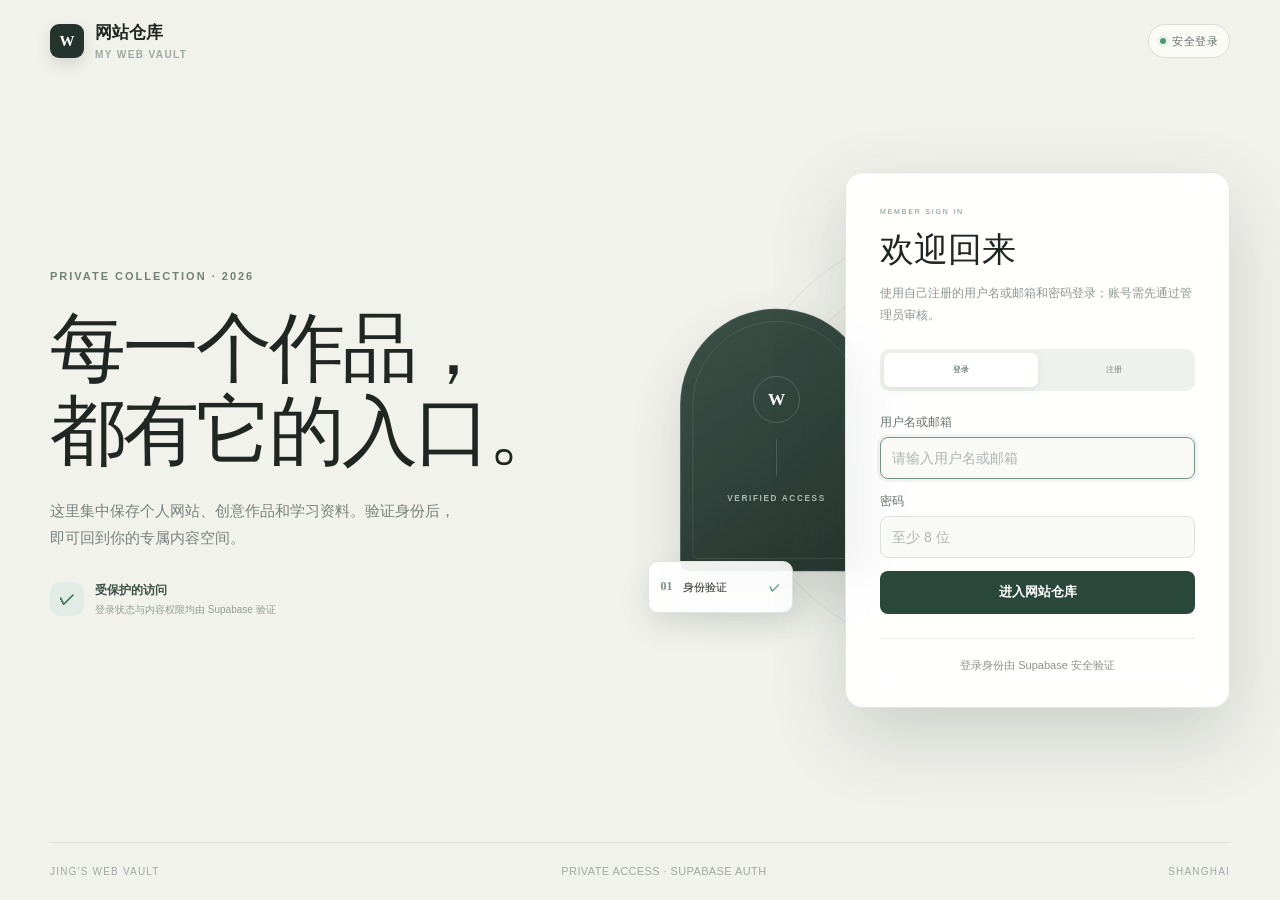
==== commit 4396824b: "Allow username or email login" ====
--- a/index.html
+++ b/index.html
@@ -6,7 +6,7 @@
     <meta name="description" content="通过登录验证访问个人网站与多传感器学习资料的收藏空间。" />
     <link rel="icon" href="./favicon.svg" />
     <title>网站仓库｜每一个作品，都有它的入口</title>
-    <script type="module" crossorigin src="./index-BmKy0x7Q.js"></script>
+    <script type="module" crossorigin src="./index-BUGNJTqG.js"></script>
     <link rel="stylesheet" crossorigin href="./index-RHdn1_Pa.css">
   </head>
   <body>
